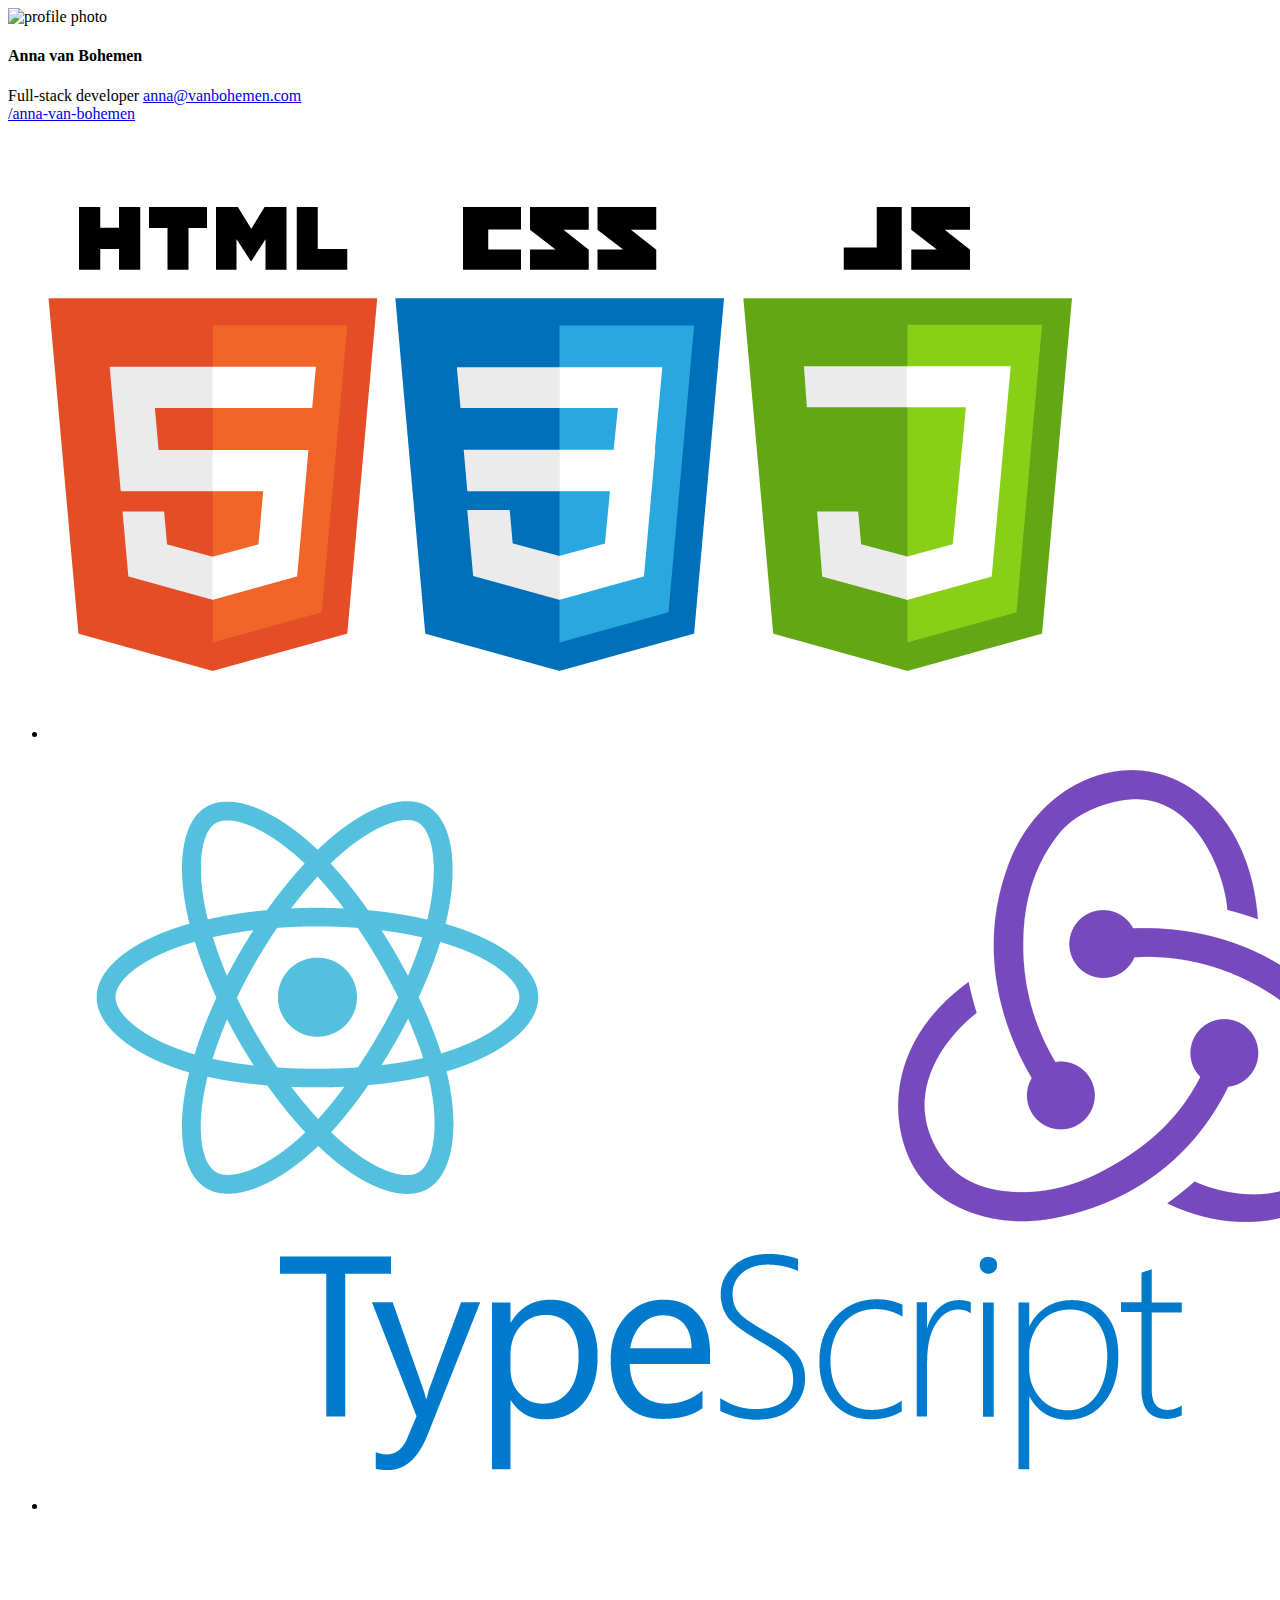
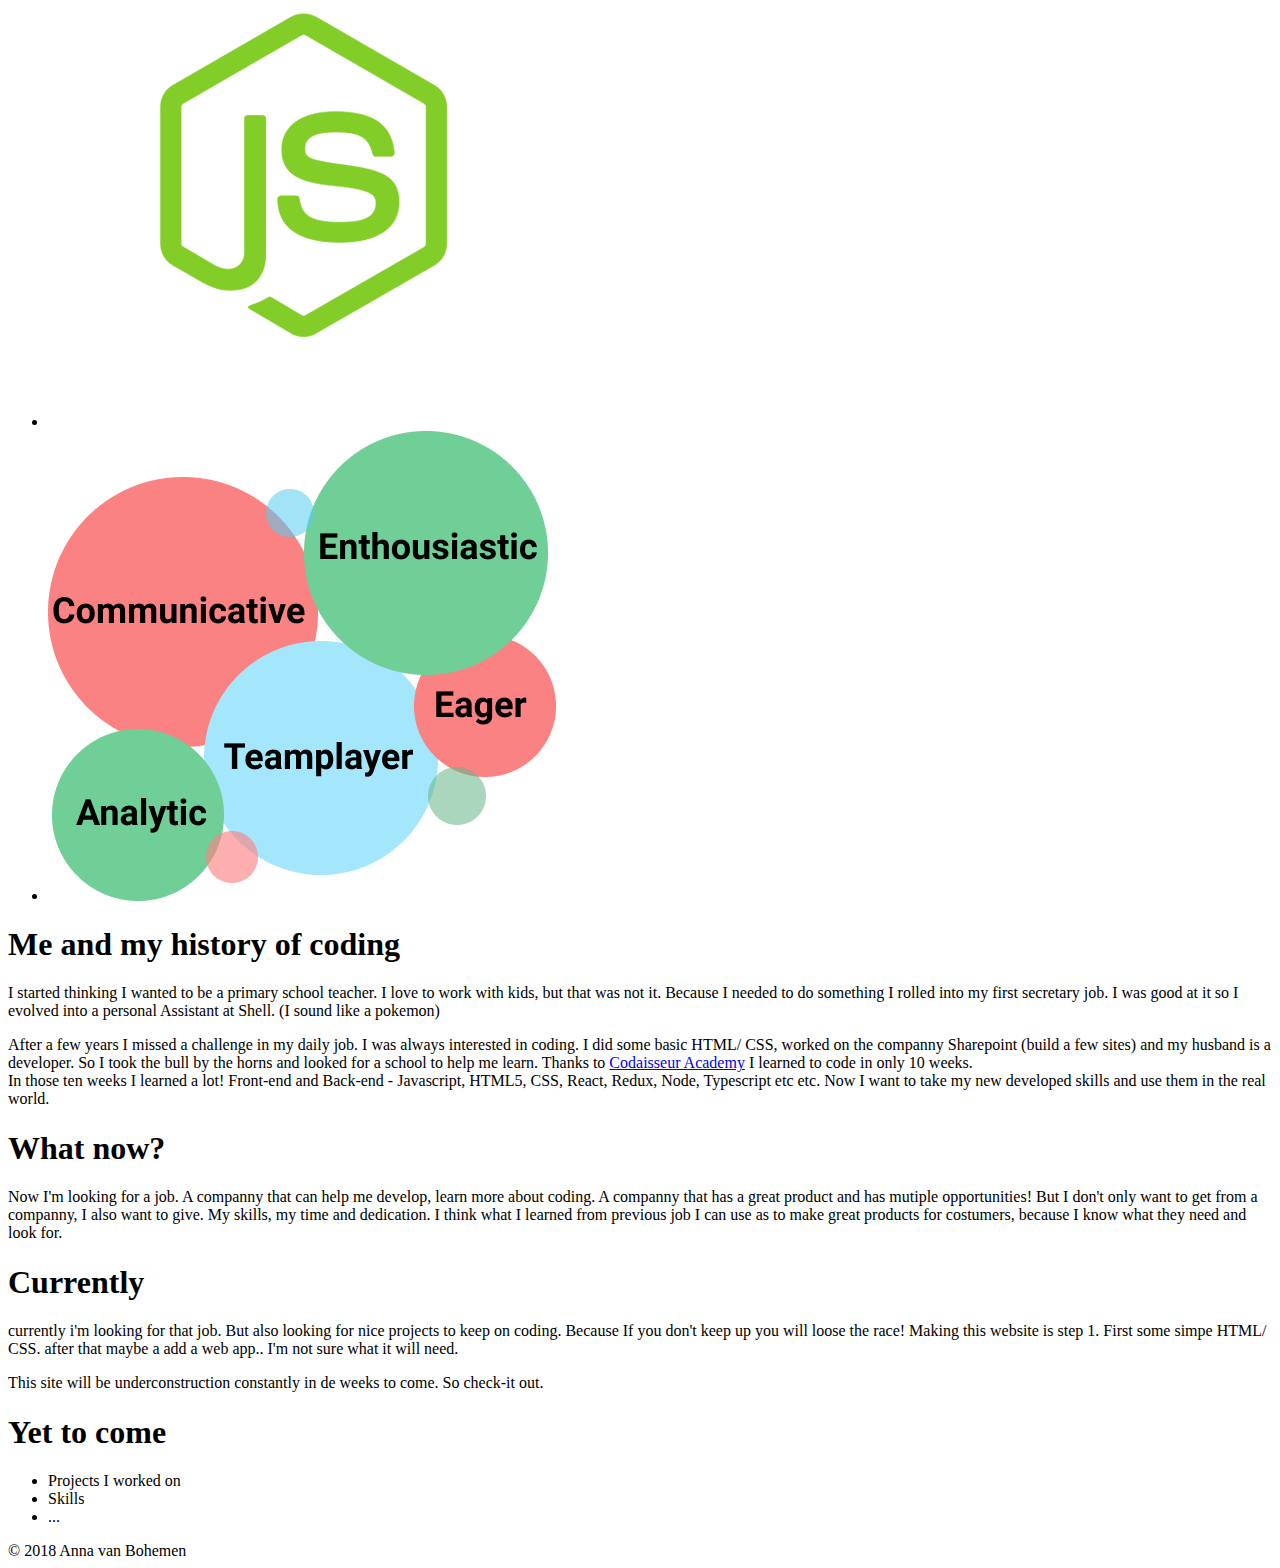
==== index.html @ bb23e373 "css changes" ====
<!DOCTYPE html>
<html>
<head>
        <meta charset="utf-8">
        <meta http-equiv="X-UA-Compatible" content="IE=edge">
        <meta name="viewport" content="width=device-width, initial-scale=1, shrink-to-fit=no">
        <title>Anna van Bohemen</title>
        <link rel="stylesheet" href="https://stackpath.bootstrapcdn.com/bootstrap/4.1.1/css/bootstrap.min.css" integrity="sha384-WskhaSGFgHYWDcbwN70/dfYBj47jz9qbsMId/iRN3ewGhXQFZCSftd1LZCfmhktB" crossorigin="anonymous">
        <link href="https://fonts.googleapis.com/css?family=Source+Sans+Pro" rel="stylesheet">
        <link href="css/index.css" rel="stylesheet">
</head>
<body>
    <body cz-shortcut-listen="true">
        <header class="container">
          <div class="row">
            <div class="col-sm-4">
              <div class="card">
                    <img class="card-img-top img-fluid" src='img/Anna.png' alt='profile photo'/>
                <div class="card-block">
                    <h4 class="card-title">Anna van Bohemen</h4>
                    <p class="card-text">Full-stack developer
                        <a href="mailto:anna@vanbohemen.com">anna@vanbohemen.com</a> </br>
                        <a href="https://www.linkedin.com/in/anna-van-bohemen/">/anna-van-bohemen</a>
                    </p>
                </div>
                <ul class="list-group list-group-flush">
                        <li class="list-group-item"><img class="card-img-top img-fluid" src='img/HTML5_CSS_JavaScript.png' alt='HTML_CSS_Javascript'/></li>
                        <li class="list-group-item"><img class="card-img-top img-fluid" src='img/ReactReduxTypescript.png' alt='ReactReduxTypescript'/></li>
                        <li class="list-group-item"><img class="card-img-top img-fluid" src='img/nodejs.png' alt='nodejs'/></li>
                        <li class="list-group-item"><img class="card-img-top img-fluid" src='img/bubbles.png' alt='skillbubbles'/></li>
                    </ul>
              </div>
            </div>
          

          <div class="col-sm-7 offset-sm-1">
                <h1>Me and my history of coding</h1>
      
                <p>I started thinking I wanted to be a primary school teacher. I love to work with kids, 
                   but that was not it. Because I needed to do something I rolled into my first secretary job.
                   I was good at it so I evolved into a personal Assistant at Shell. (I sound like a pokemon)
                </p>
                <p>
                   After a few years I missed a challenge in my daily job. I was always interested in coding.
                   I did some basic HTML/ CSS, worked on the companny Sharepoint (build a few sites) and my husband is a developer.
                   So I took the bull by the horns and looked for a school to help me learn.
                   Thanks to <a href="https://www.codaisseur.com/">Codaisseur Academy</a> I learned 
                   to code in only 10 weeks. </br>
                   In those ten weeks I learned a lot! Front-end and Back-end - Javascript, HTML5, CSS, React, Redux, Node, Typescript etc etc.
                   Now I want to take my new developed skills and use them in the real world.
                </p>

                <h1>What now?</h1>
      
                <p> Now I'm looking for a job.
                    A companny that can help me develop, learn more about coding. A companny that has a great product and has mutiple opportunities!
                    But I don't only want to get from a companny, I also want to give. My skills, my time and dedication.
                    I think what I learned from previous job I can use as to make great products for costumers, because I know what they need and look for.
                </p>
      
                <h1>Currently</h1>
      
                <p> currently i'm looking for that job. But also looking for nice projects to keep on coding.
                    Because If you don't keep up you will loose the race! Making this website is step 1.
                    First some simpe HTML/ CSS. after that maybe a add a web app.. I'm not sure what it will need.
                </p>
                <p>
                    This site will be underconstruction constantly in de weeks to come. So check-it out.
                </p>

                <h1>Yet to come</h1>

                <p>
                    <ul>
                        <li>Projects I worked on</li>
                        <li>Skills</li>
                        <li>...</li>
                    </ul>
                </p>
              </div>
          </div>
        </header>
          <section>
            © 2018 Anna van Bohemen
          </section>
    </body>
</html>
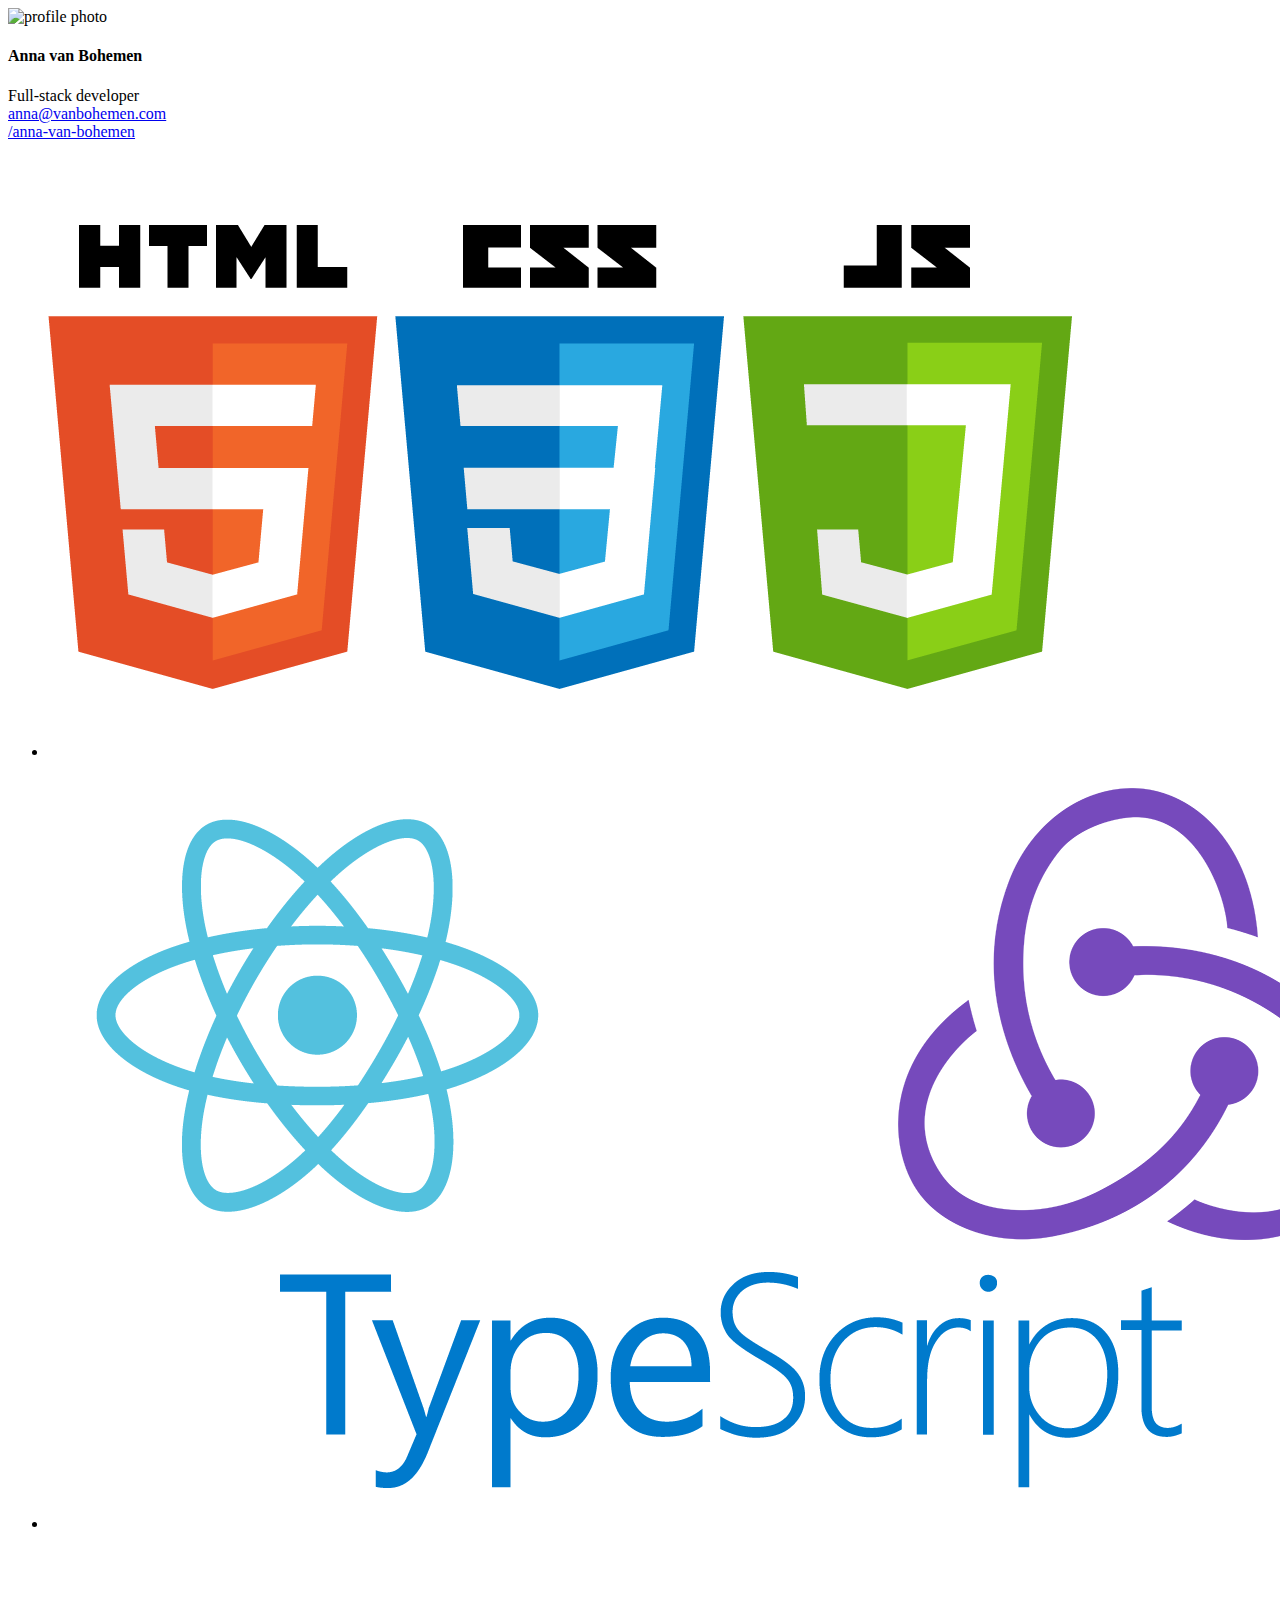
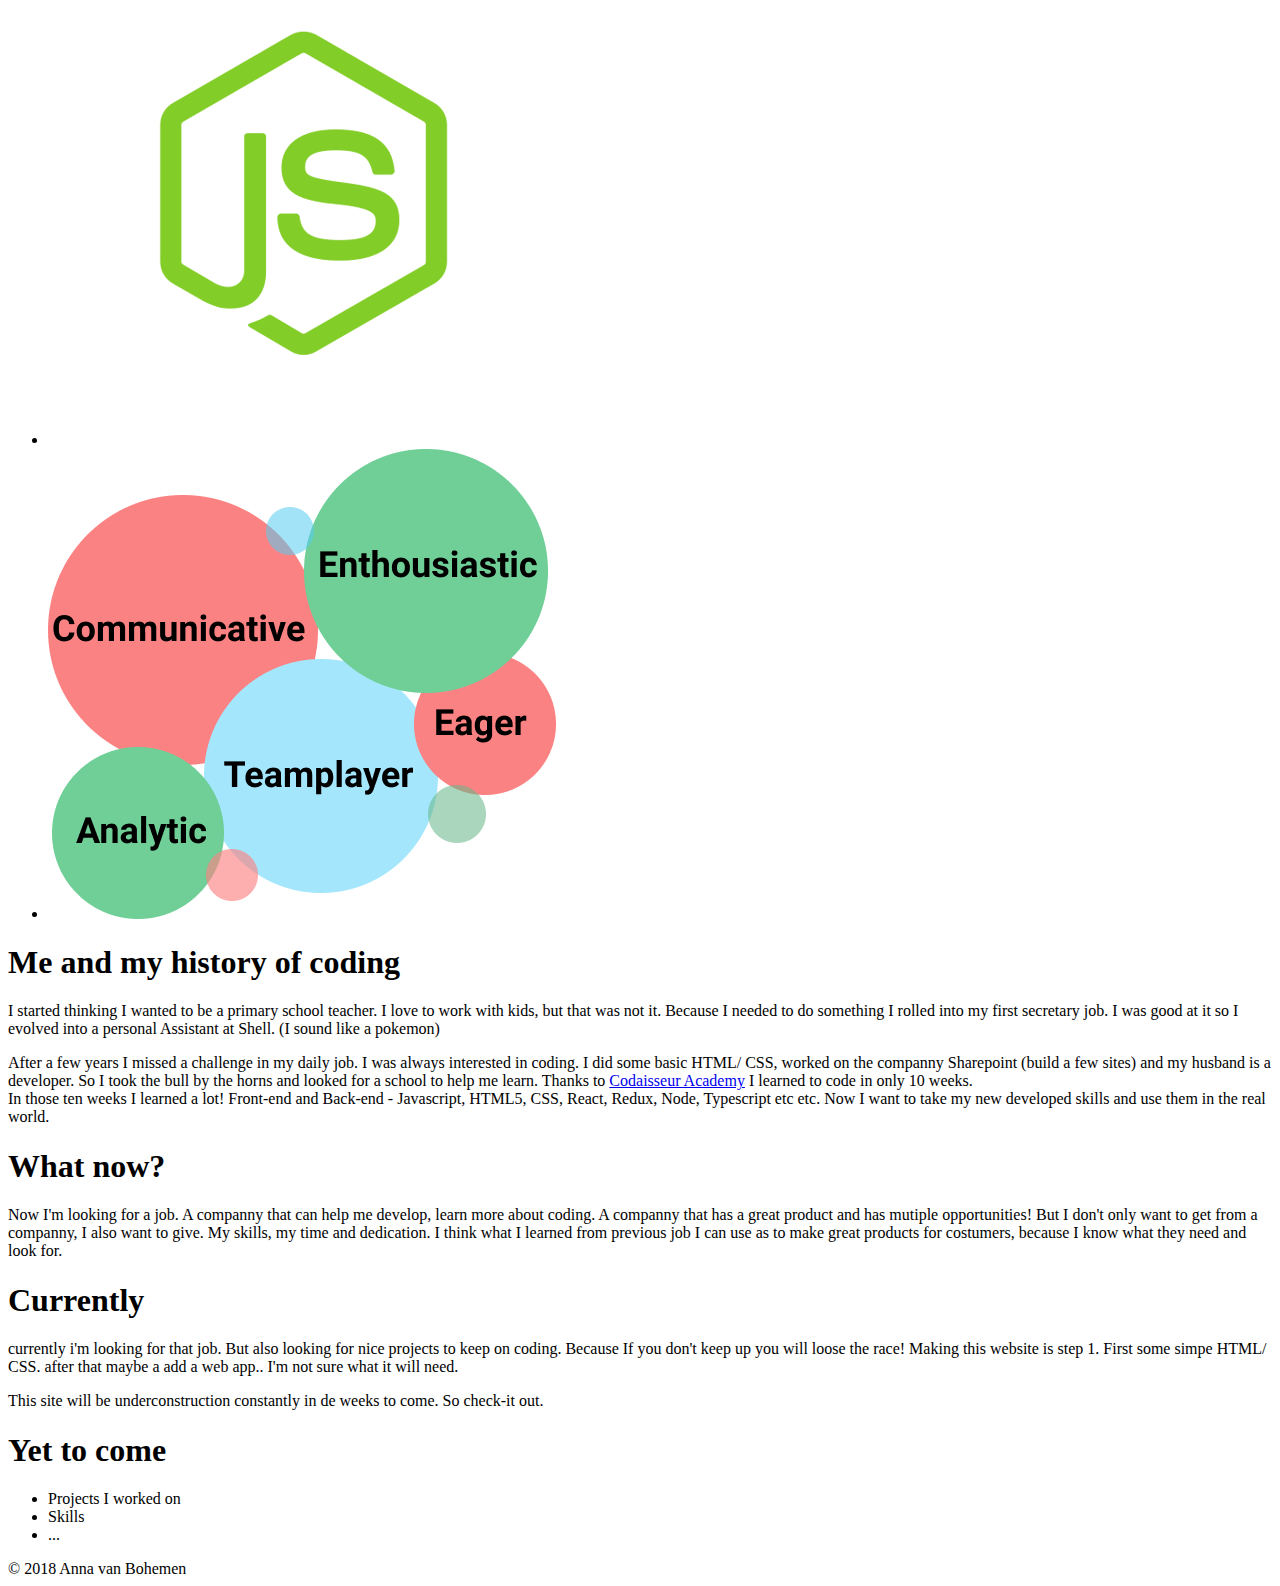
==== commit 41018e0f: "tryout" ====
--- a/index.html
+++ b/index.html
@@ -18,7 +18,7 @@
                     <img class="card-img-top img-fluid" src='img/Anna.png' alt='profile photo'/>
                 <div class="card-block">
                     <h4 class="card-title">Anna van Bohemen</h4>
-                    <p class="card-text">Full-stack developer
+                    <p class="card-text">Full-stack developer </br>
                         <a href="mailto:anna@vanbohemen.com">anna@vanbohemen.com</a> </br>
                         <a href="https://www.linkedin.com/in/anna-van-bohemen/">/anna-van-bohemen</a>
                     </p>
--- a/css/index.css
+++ b/css/index.css
@@ -0,0 +1,20 @@
+/* .container {
+    margin-top: 40px !important;
+}
+
+.card {
+    position: relative;
+    display: block;
+    margin-bottom: .75rem;
+    background-color: #fff;
+    border-radius: .25rem;
+    border: 1px solid rgba(0,0,0,.125);
+}
+
+.card-img-top{
+    width: 50%;
+}
+
+.card-block{
+    padding: 1.25rem !important; 
+} */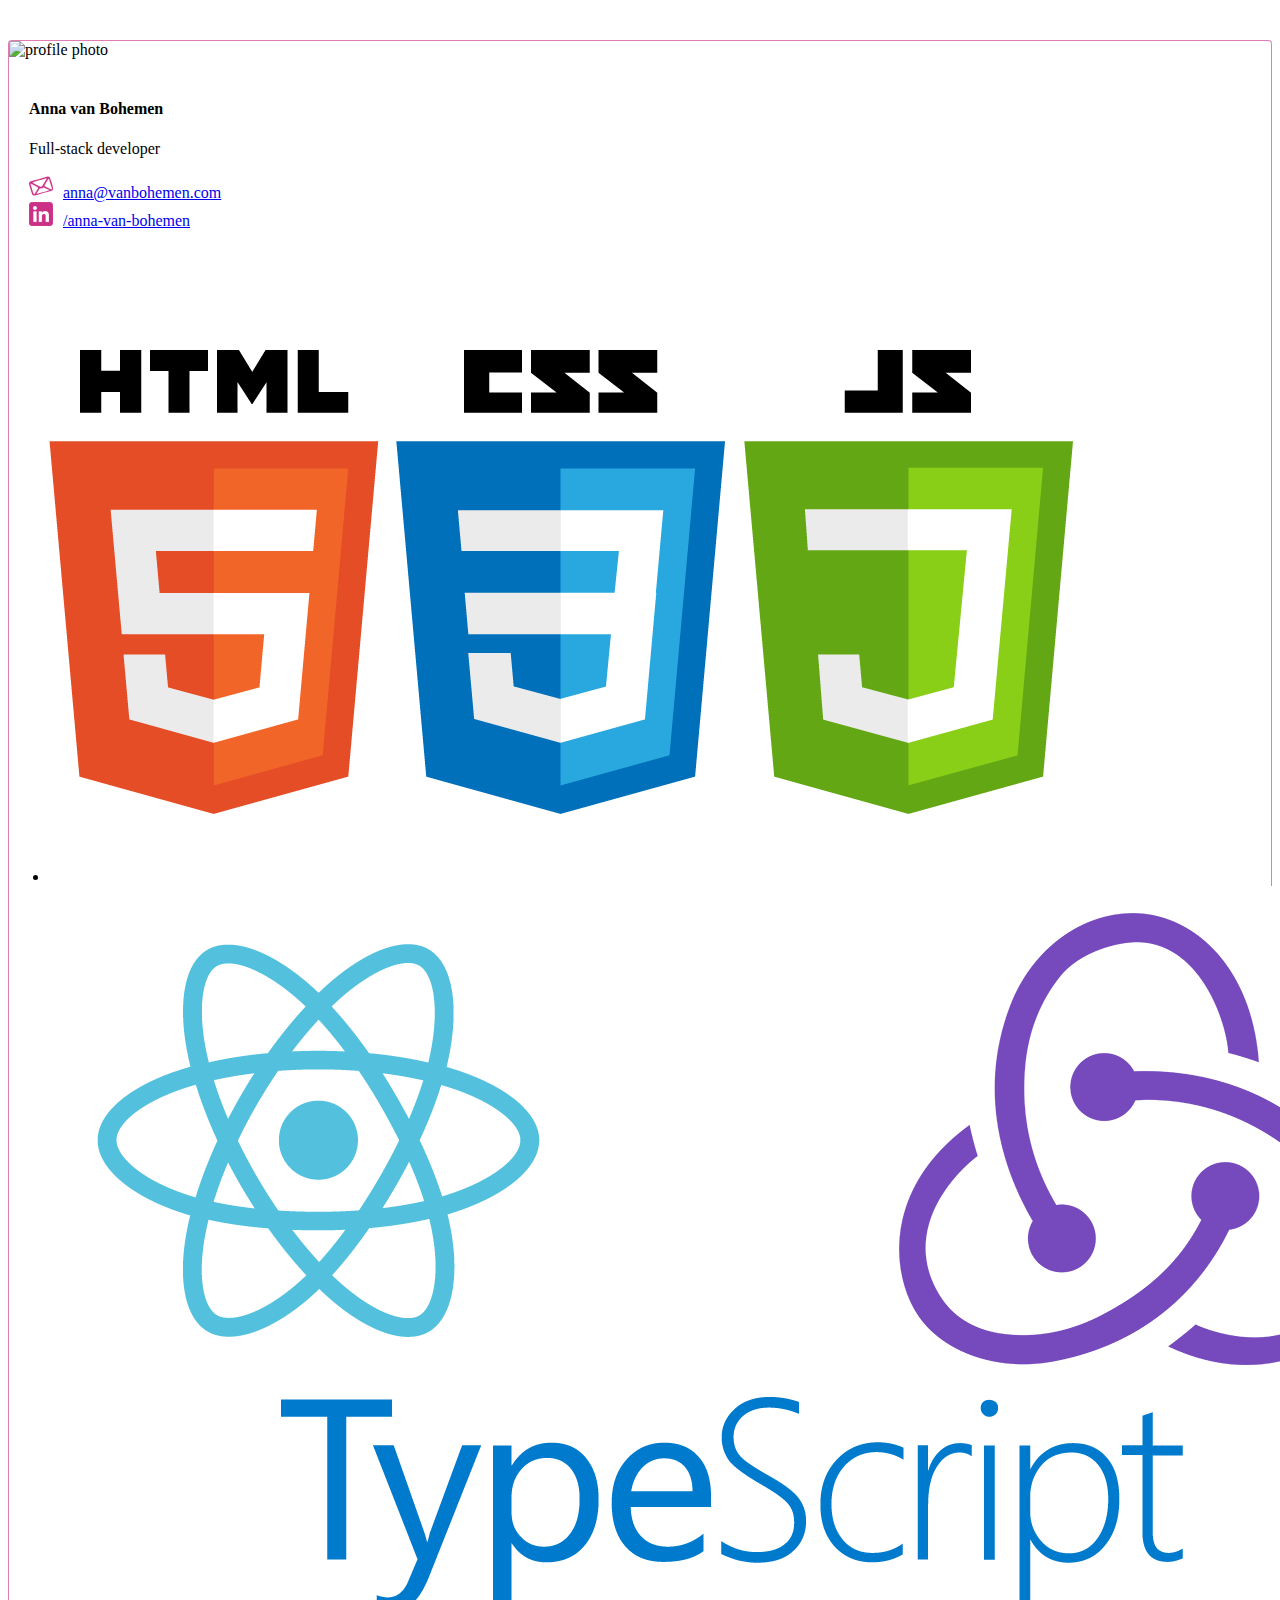
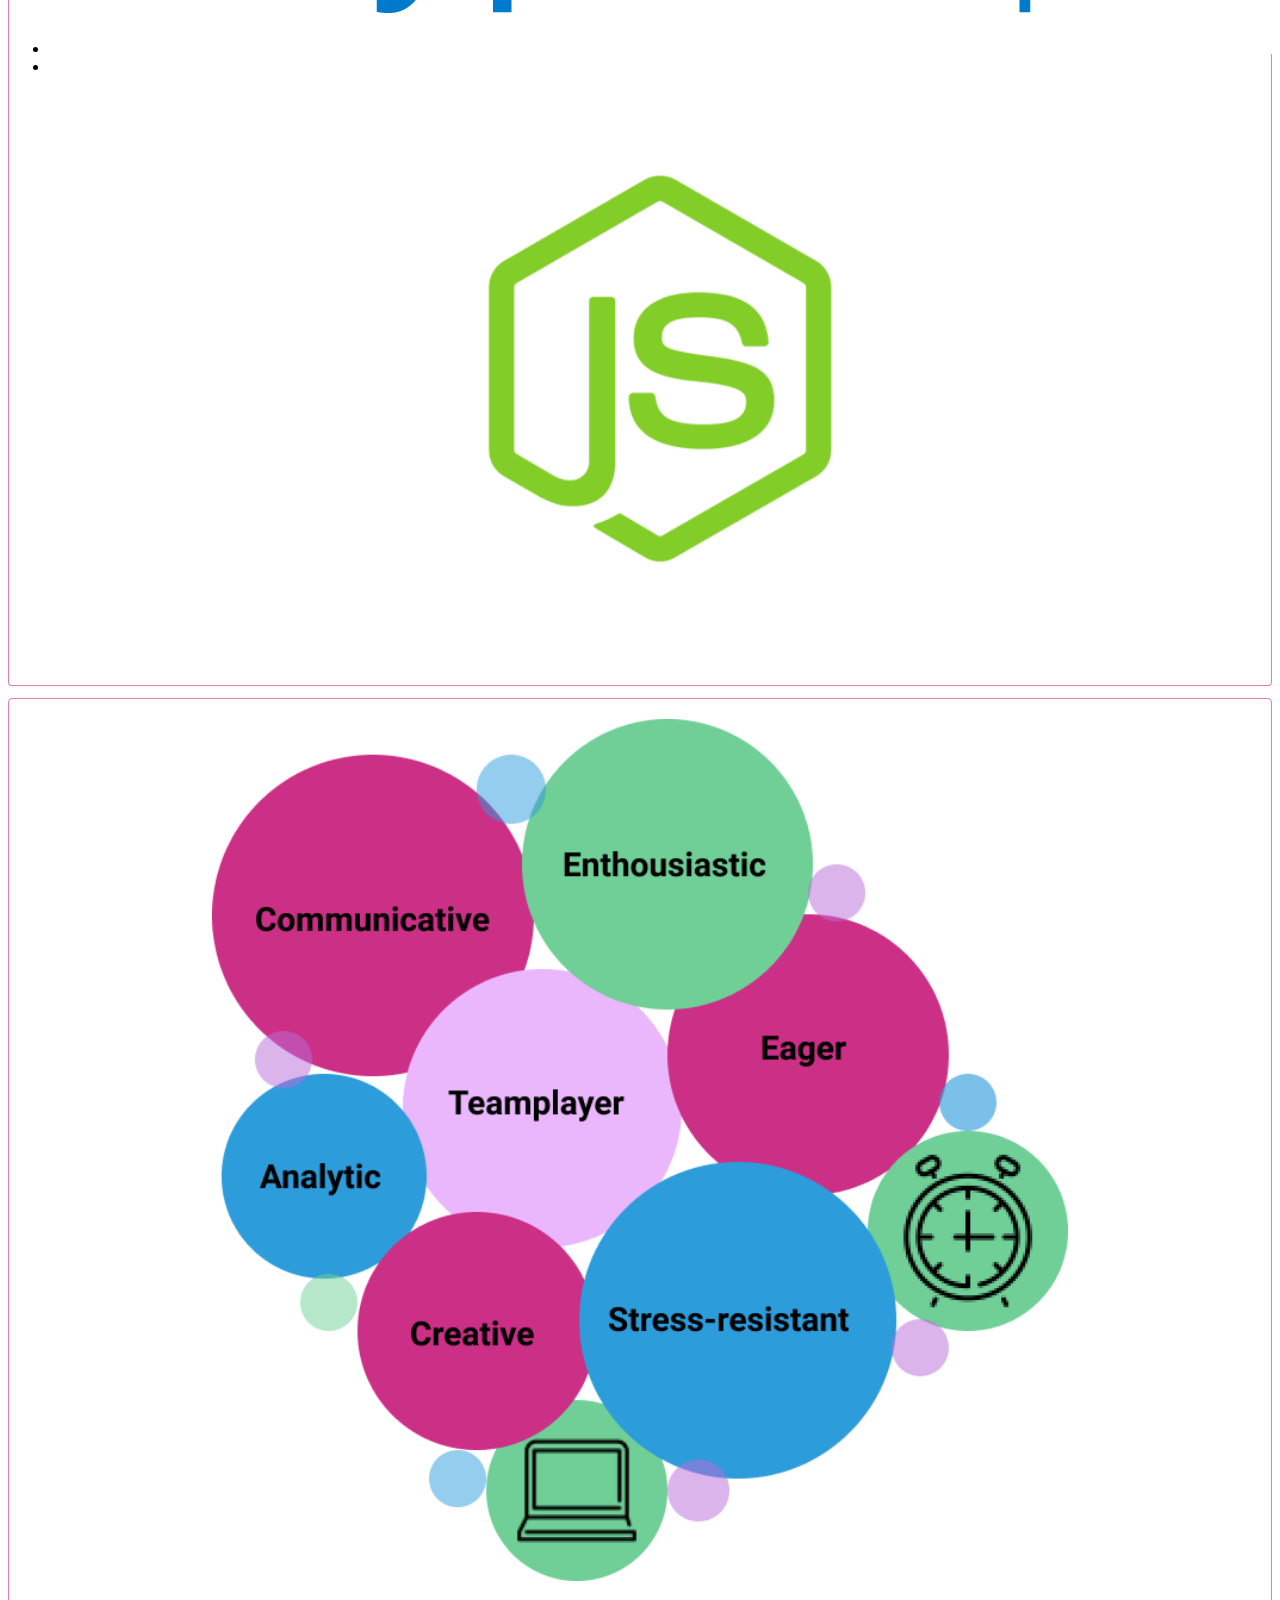
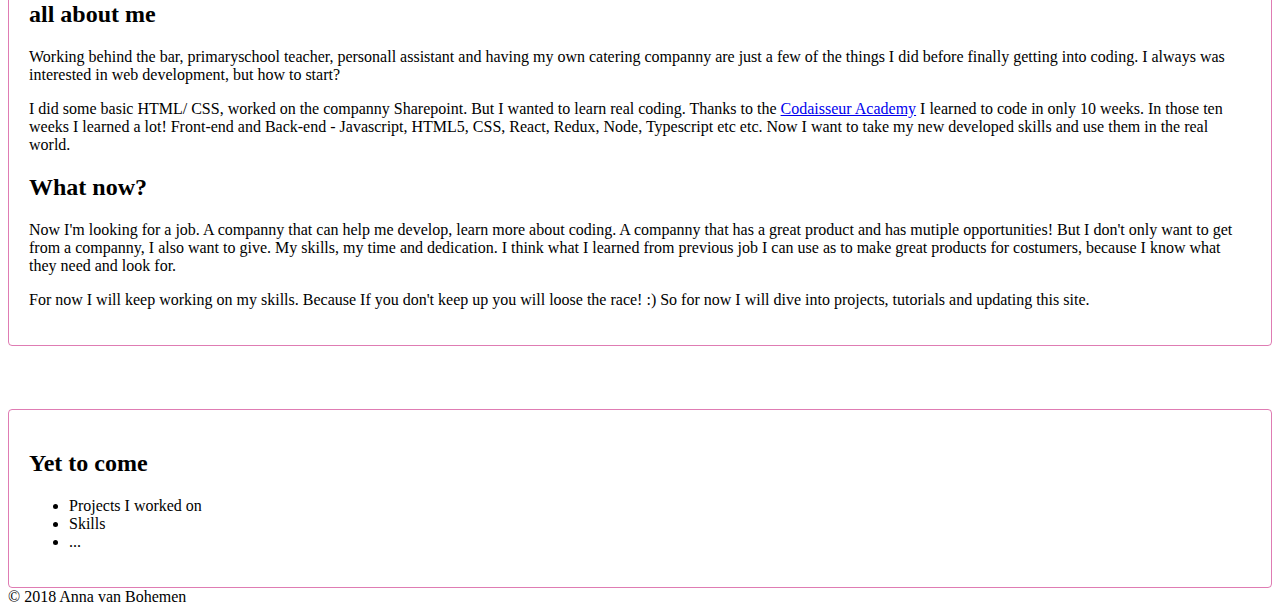
==== commit 6a220fe6: "update" ====
--- a/index.html
+++ b/index.html
@@ -18,66 +18,64 @@
                     <img class="card-img-top img-fluid" src='img/Anna.png' alt='profile photo'/>
                 <div class="card-block">
                     <h4 class="card-title">Anna van Bohemen</h4>
-                    <p class="card-text">Full-stack developer </br>
-                        <a href="mailto:anna@vanbohemen.com">anna@vanbohemen.com</a> </br>
-                        <a href="https://www.linkedin.com/in/anna-van-bohemen/">/anna-van-bohemen</a>
+                    <p class="card-text">Full-stack developer </p>
+                    <p>
+                        <a href="mailto:anna@vanbohemen.com"><img src='img/email.ico' alt="email-icon">anna@vanbohemen.com</a> </br>
+                        <a href="https://www.linkedin.com/in/anna-van-bohemen/"><img src='img/linkedin.ico' alt="linkedin-icon">/anna-van-bohemen</a>
                     </p>
                 </div>
                 <ul class="list-group list-group-flush">
                         <li class="list-group-item"><img class="card-img-top img-fluid" src='img/HTML5_CSS_JavaScript.png' alt='HTML_CSS_Javascript'/></li>
                         <li class="list-group-item"><img class="card-img-top img-fluid" src='img/ReactReduxTypescript.png' alt='ReactReduxTypescript'/></li>
-                        <li class="list-group-item"><img class="card-img-top img-fluid" src='img/nodejs.png' alt='nodejs'/></li>
-                        <li class="list-group-item"><img class="card-img-top img-fluid" src='img/bubbles.png' alt='skillbubbles'/></li>
+                        <li class="list-group-item"><img class="card-img-top img-dif" src='img/nodejs.png' alt='nodejs'/></li>
                     </ul>
               </div>
             </div>
           
 
           <div class="col-sm-7 offset-sm-1">
-                <h1>Me and my history of coding</h1>
-      
-                <p>I started thinking I wanted to be a primary school teacher. I love to work with kids, 
-                   but that was not it. Because I needed to do something I rolled into my first secretary job.
-                   I was good at it so I evolved into a personal Assistant at Shell. (I sound like a pokemon)
+             <div class="card-story">
+                     
+                <img class="bubble" src='img/bubbleSkills.png' alt='skillbubbles'/>
+
+                <h2>all about me</h1>
+                <p>Working behind the bar, primaryschool teacher, personall assistant and having my own  catering companny are just
+                    a few of the things I did before finally getting into coding. I always was interested in web development, but how to start?
                 </p>
                 <p>
-                   After a few years I missed a challenge in my daily job. I was always interested in coding.
-                   I did some basic HTML/ CSS, worked on the companny Sharepoint (build a few sites) and my husband is a developer.
-                   So I took the bull by the horns and looked for a school to help me learn.
-                   Thanks to <a href="https://www.codaisseur.com/">Codaisseur Academy</a> I learned 
-                   to code in only 10 weeks. </br>
+                   I did some basic HTML/ CSS, worked on the companny Sharepoint. But I wanted to learn real coding.
+                   Thanks to the <a href="https://www.codaisseur.com/">Codaisseur Academy</a> I learned 
+                   to code in only 10 weeks.
                    In those ten weeks I learned a lot! Front-end and Back-end - Javascript, HTML5, CSS, React, Redux, Node, Typescript etc etc.
                    Now I want to take my new developed skills and use them in the real world.
                 </p>
 
-                <h1>What now?</h1>
+                <h2>What now?</h1>
       
                 <p> Now I'm looking for a job.
                     A companny that can help me develop, learn more about coding. A companny that has a great product and has mutiple opportunities!
                     But I don't only want to get from a companny, I also want to give. My skills, my time and dedication.
                     I think what I learned from previous job I can use as to make great products for costumers, because I know what they need and look for.
                 </p>
-      
-                <h1>Currently</h1>
-      
-                <p> currently i'm looking for that job. But also looking for nice projects to keep on coding.
-                    Because If you don't keep up you will loose the race! Making this website is step 1.
-                    First some simpe HTML/ CSS. after that maybe a add a web app.. I'm not sure what it will need.
+                <p> For now I will keep working on my skills. Because If you don't keep up you will loose the race! :)
+                    So for now I will dive into projects, tutorials and updating this site. 
                 </p>
-                <p>
-                    This site will be underconstruction constantly in de weeks to come. So check-it out.
-                </p>
+            </div>  
+           </div>
+          </div>
+          <div class="row2">
+              <div class="card2">
+                    <h2>Yet to come</h1>
 
-                <h1>Yet to come</h1>
-
-                <p>
-                    <ul>
-                        <li>Projects I worked on</li>
-                        <li>Skills</li>
-                        <li>...</li>
-                    </ul>
-                </p>
+                        <p>
+                            <ul>
+                                <li>Projects I worked on</li>
+                                <li>Skills</li>
+                                <li>...</li>
+                            </ul>
+                        </p>
               </div>
+                
           </div>
         </header>
           <section>
--- a/css/index.css
+++ b/css/index.css
@@ -1,4 +1,4 @@
-/* .container {
+.container {
     margin-top: 40px !important;
 }
 
@@ -8,13 +8,43 @@
     margin-bottom: .75rem;
     background-color: #fff;
     border-radius: .25rem;
-    border: 1px solid rgba(0,0,0,.125);
+    border: 1px solid rgba(204, 48, 134, 0.63);
+    word-wrap: normal;
 }
 
-.card-img-top{
-    width: 50%;
+.card-story{
+    border-radius: .25rem;
+    border: 1px solid rgba(204, 48, 134, 0.63);
+    padding: 20px;
+}
+
+.row2{
+    margin-top: 5%;
+}
+.card2{
+    border-radius: .25rem;
+    border: 1px solid rgba(204, 48, 134, 0.63);
+    padding: 20px;
 }
 
 .card-block{
     padding: 1.25rem !important; 
-} */+}
+
+.card-block img{
+    padding-right: 10px;
+}
+
+.bubble{
+    display: block;
+    margin-left: auto;
+    margin-right: auto;
+    width: 70%;
+}
+
+.img-dif{
+    width: 50%;
+    display: block;
+    margin-left: auto;
+    margin-right: auto;
+}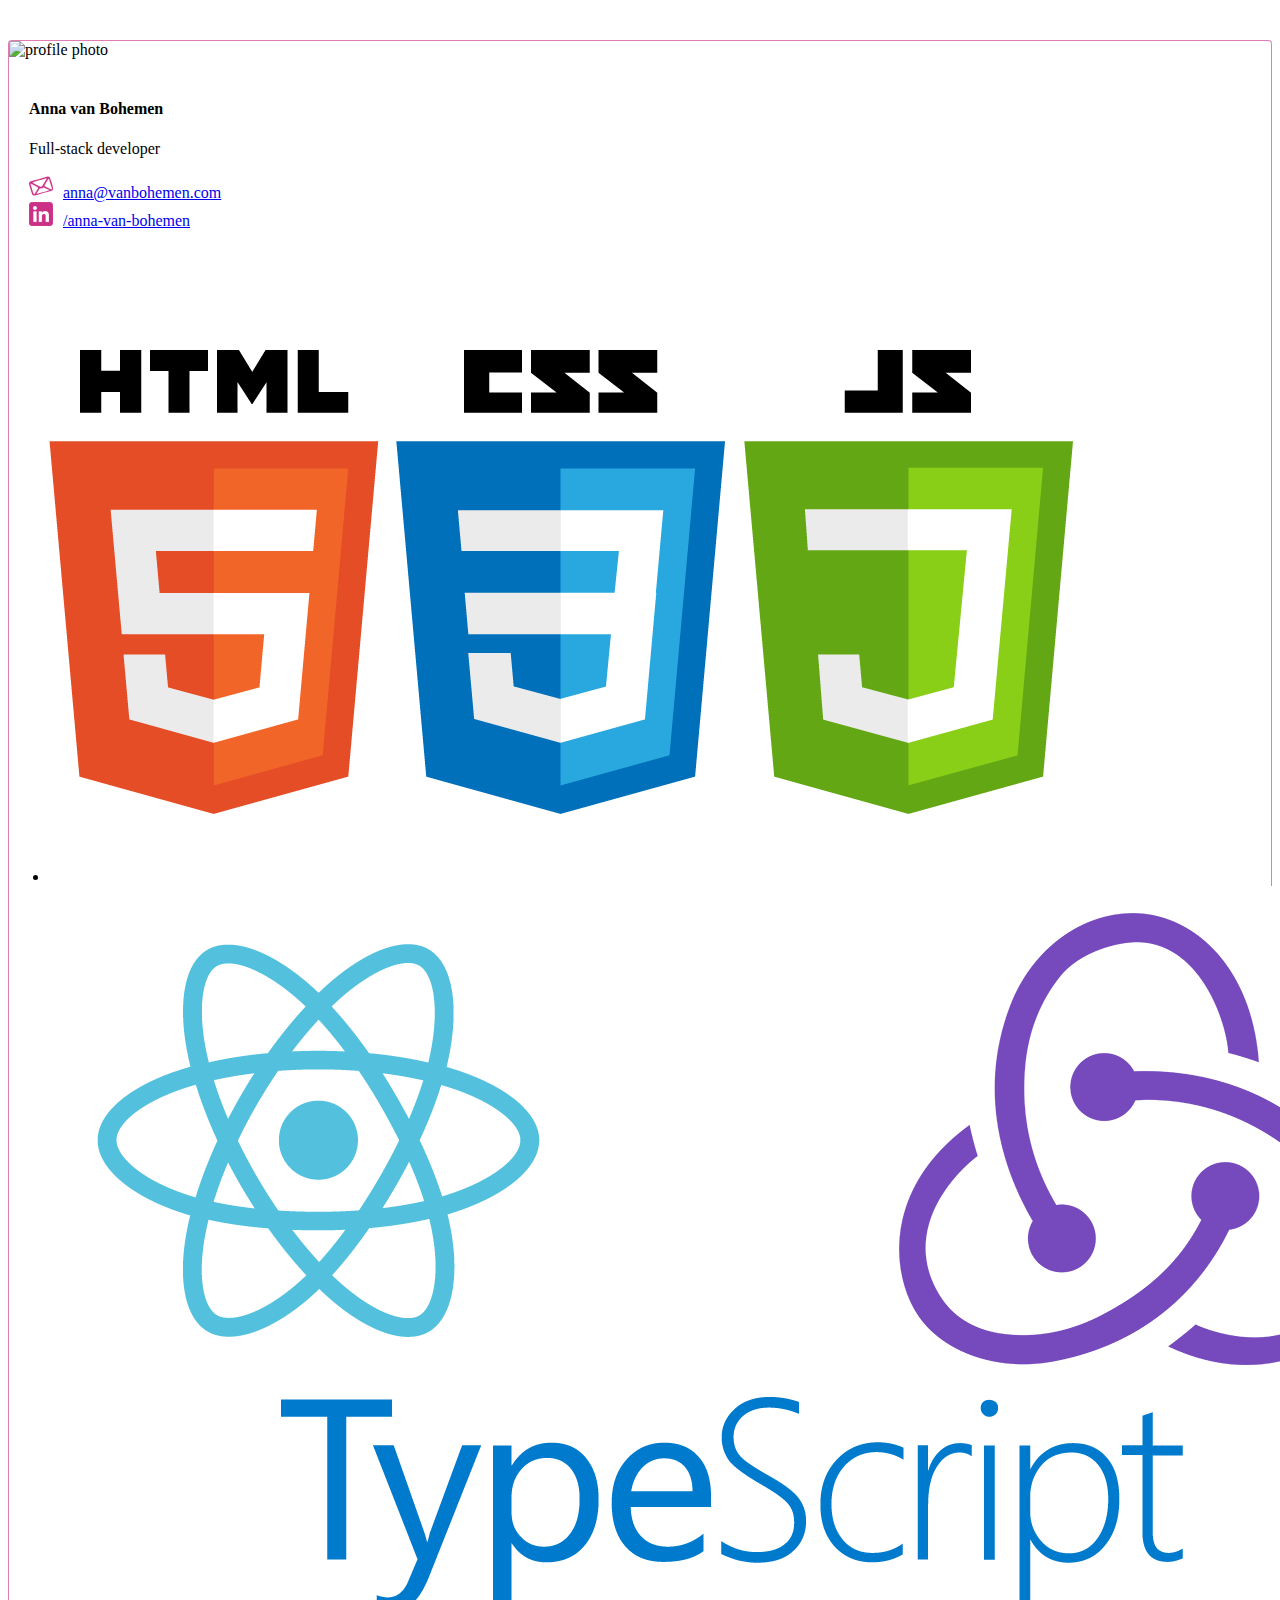
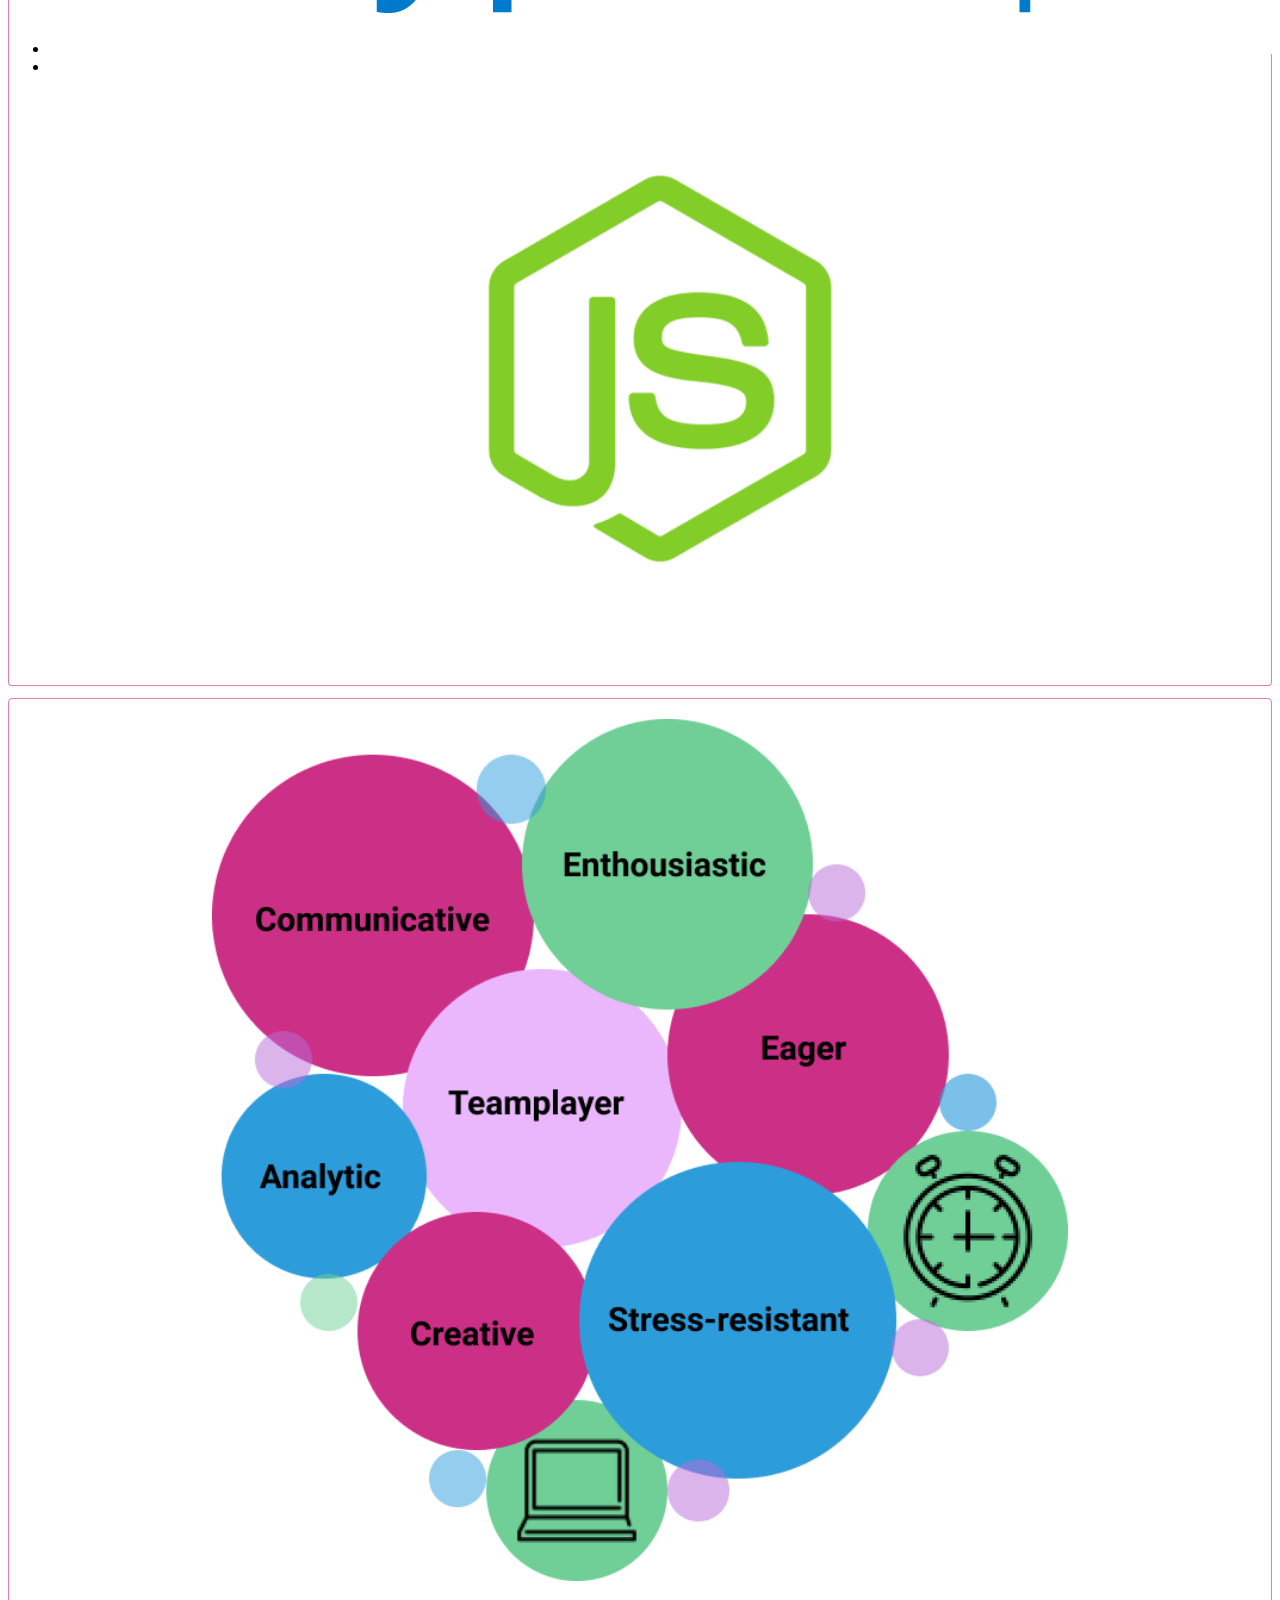
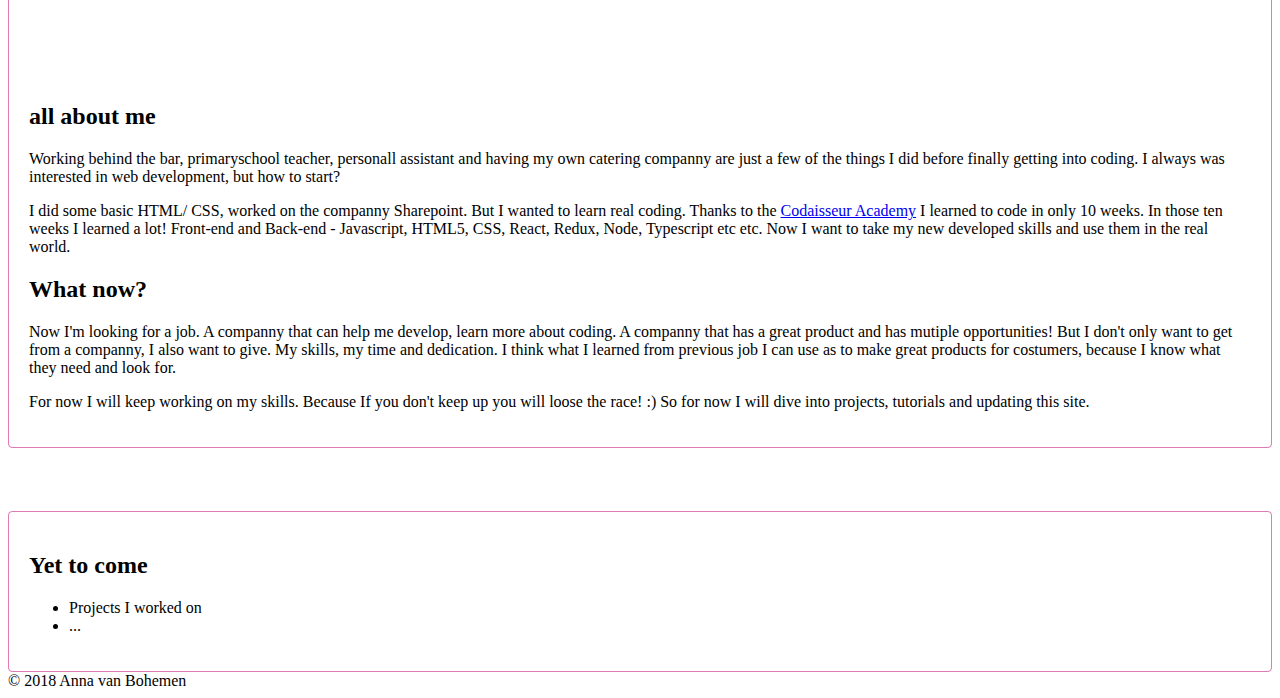
==== commit c2e02702: "Update index.html" ====
--- a/index.html
+++ b/index.html
@@ -70,7 +70,6 @@
                         <p>
                             <ul>
                                 <li>Projects I worked on</li>
-                                <li>Skills</li>
                                 <li>...</li>
                             </ul>
                         </p>
--- a/css/index.css
+++ b/css/index.css
@@ -37,8 +37,7 @@
 
 .bubble{
     display: block;
-    margin-left: auto;
-    margin-right: auto;
+    margin: 0 auto 10% auto;
     width: 70%;
 }
 
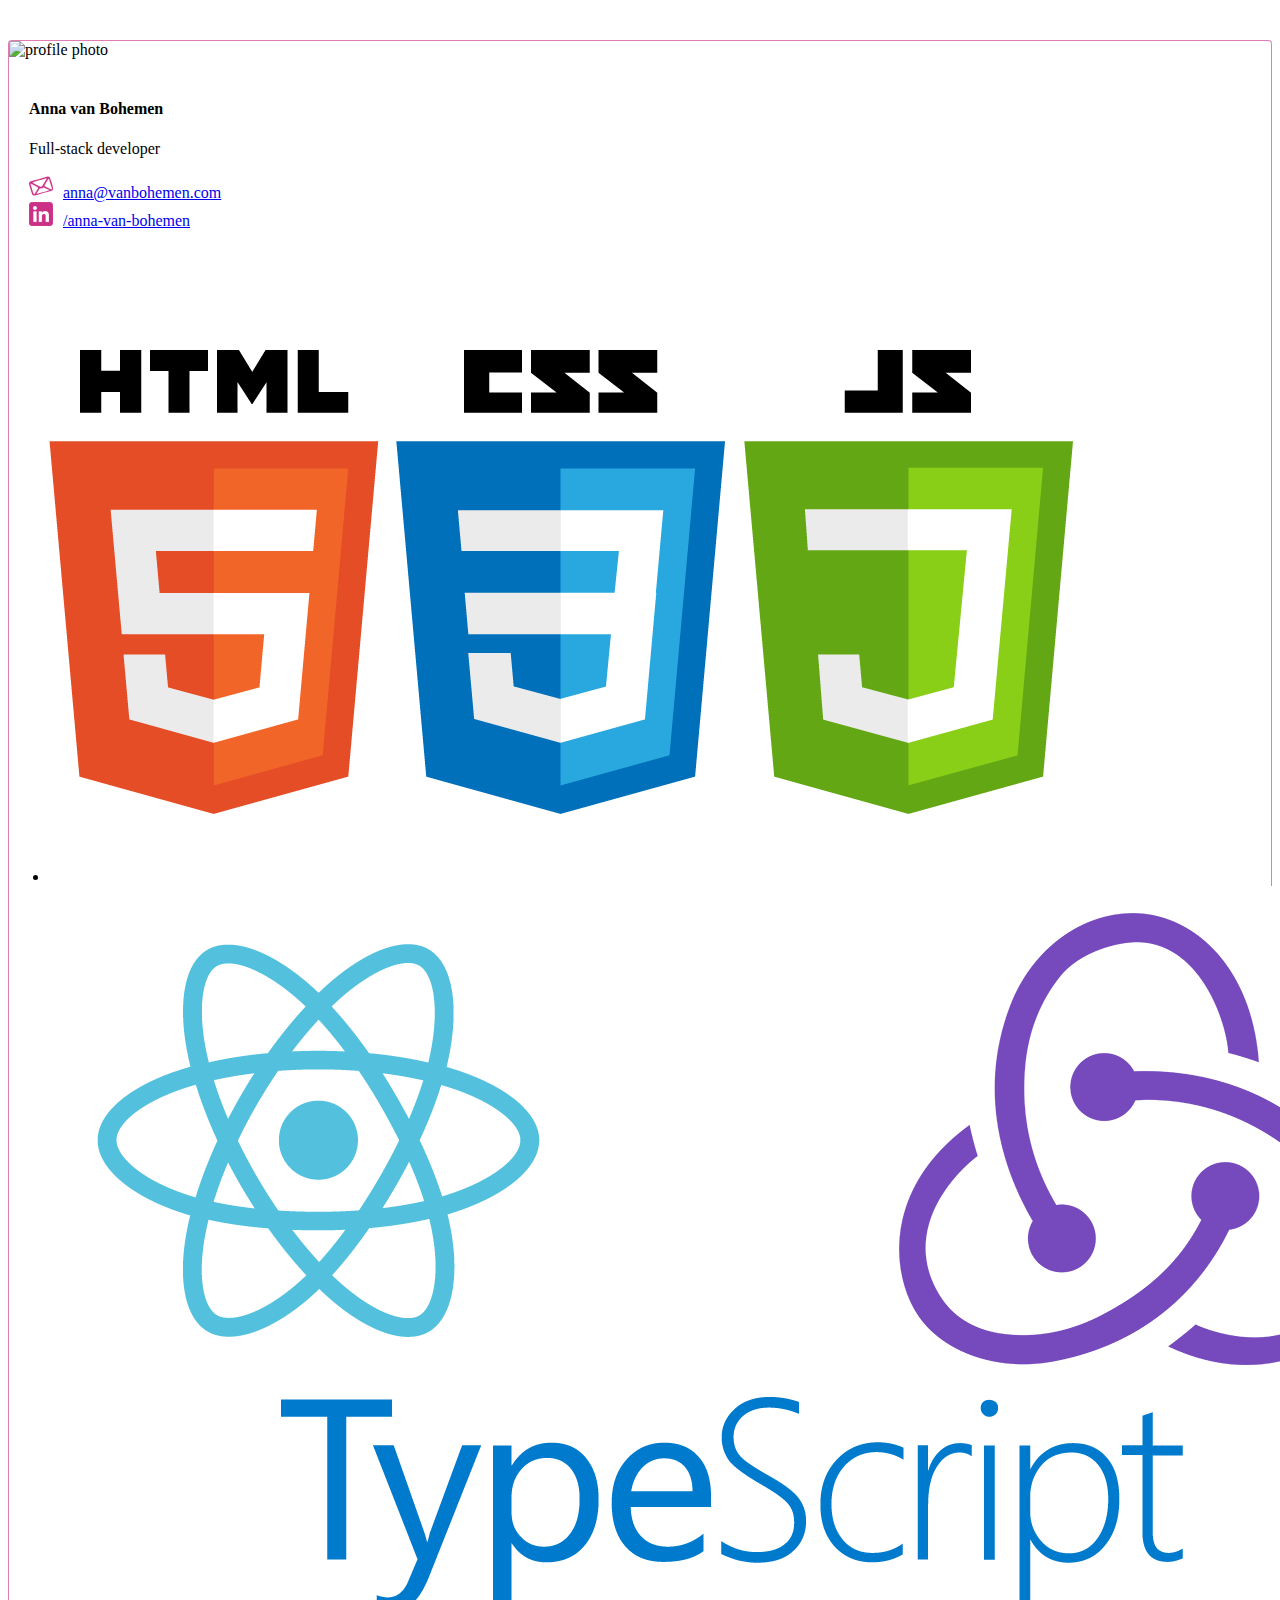
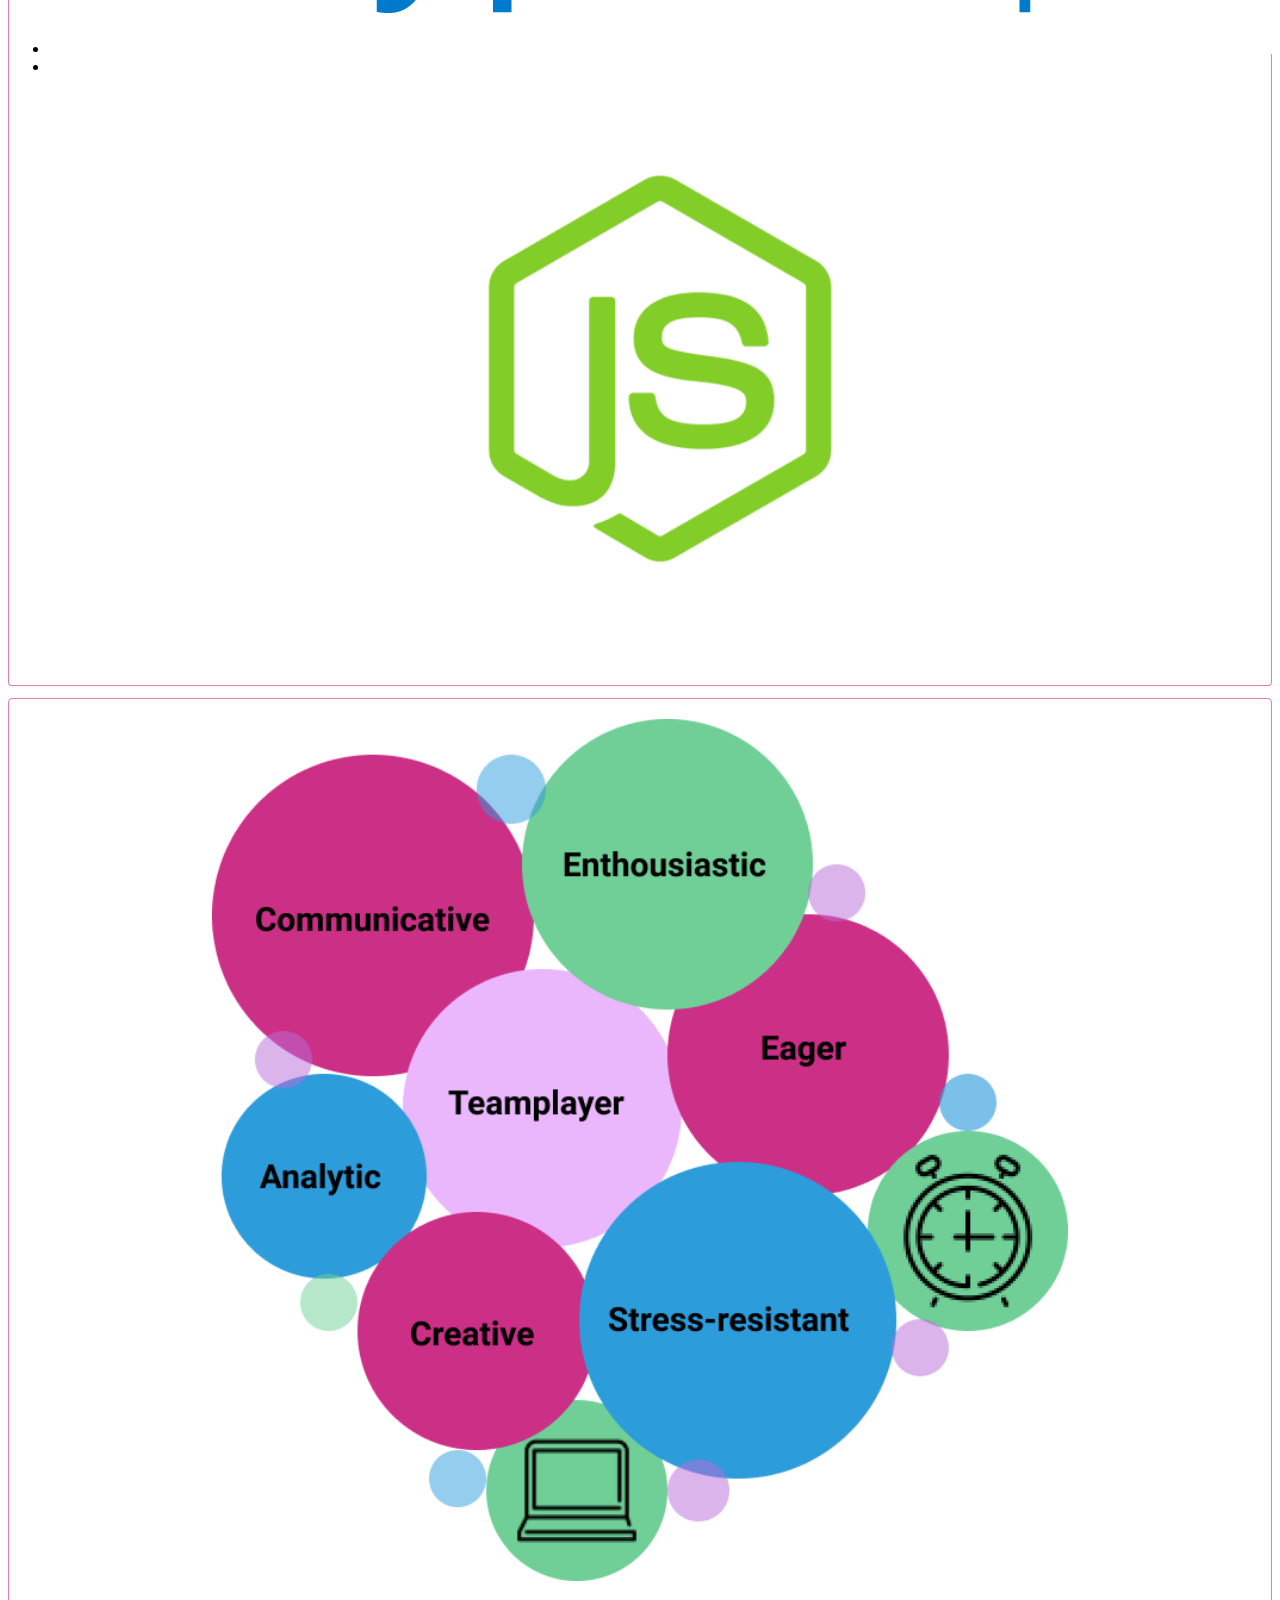
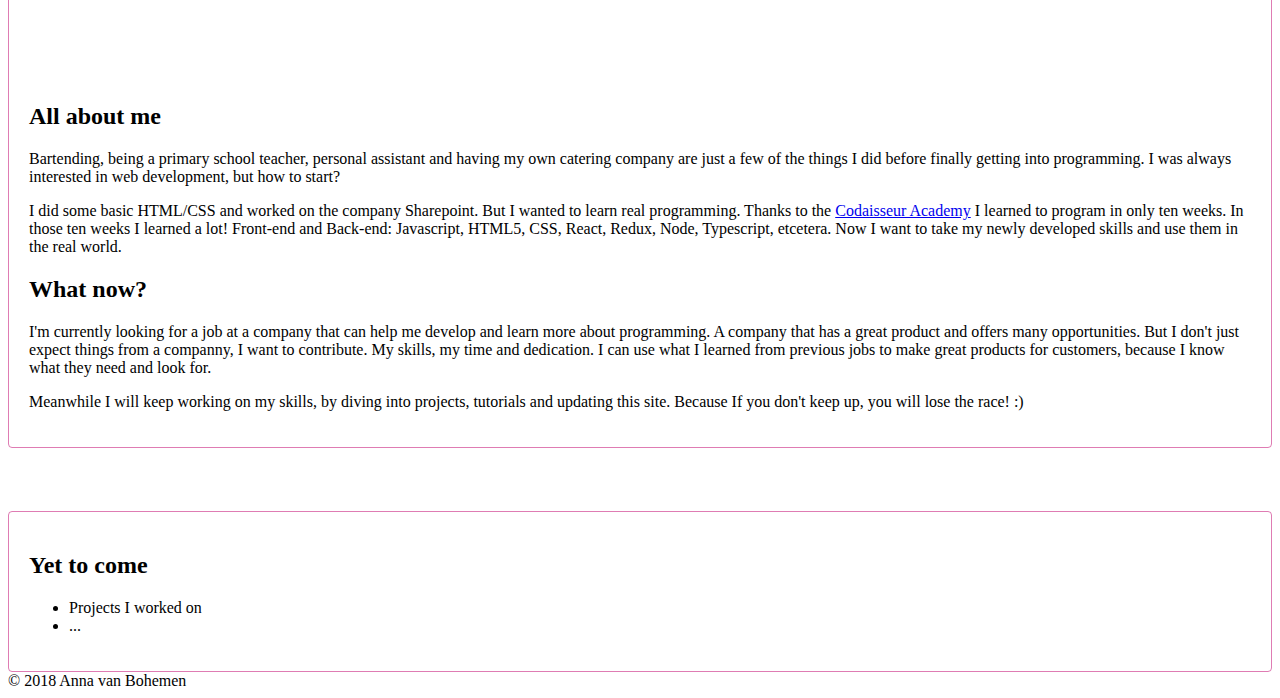
==== commit 5c190da6: "Some copy-editing and formatting." ====
--- a/index.html
+++ b/index.html
@@ -1,84 +1,100 @@
 <!DOCTYPE html>
 <html>
-<head>
-        <meta charset="utf-8">
-        <meta http-equiv="X-UA-Compatible" content="IE=edge">
-        <meta name="viewport" content="width=device-width, initial-scale=1, shrink-to-fit=no">
-        <title>Anna van Bohemen</title>
-        <link rel="stylesheet" href="https://stackpath.bootstrapcdn.com/bootstrap/4.1.1/css/bootstrap.min.css" integrity="sha384-WskhaSGFgHYWDcbwN70/dfYBj47jz9qbsMId/iRN3ewGhXQFZCSftd1LZCfmhktB" crossorigin="anonymous">
-        <link href="https://fonts.googleapis.com/css?family=Source+Sans+Pro" rel="stylesheet">
-        <link href="css/index.css" rel="stylesheet">
-</head>
-<body>
+  <head>
+    <meta charset="utf-8">
+    <meta http-equiv="X-UA-Compatible" content="IE=edge">
+    <meta name="viewport" content="width=device-width, initial-scale=1, shrink-to-fit=no">
+    <title>Anna van Bohemen</title>
+    <link rel="stylesheet" href="https://stackpath.bootstrapcdn.com/bootstrap/4.1.1/css/bootstrap.min.css" integrity="sha384-WskhaSGFgHYWDcbwN70/dfYBj47jz9qbsMId/iRN3ewGhXQFZCSftd1LZCfmhktB" crossorigin="anonymous">
+    <link href="https://fonts.googleapis.com/css?family=Source+Sans+Pro" rel="stylesheet">
+    <link href="css/index.css" rel="stylesheet">
+  </head>
+  <body>
     <body cz-shortcut-listen="true">
-        <header class="container">
-          <div class="row">
-            <div class="col-sm-4">
-              <div class="card">
-                    <img class="card-img-top img-fluid" src='img/Anna.png' alt='profile photo'/>
-                <div class="card-block">
-                    <h4 class="card-title">Anna van Bohemen</h4>
-                    <p class="card-text">Full-stack developer </p>
-                    <p>
-                        <a href="mailto:anna@vanbohemen.com"><img src='img/email.ico' alt="email-icon">anna@vanbohemen.com</a> </br>
-                        <a href="https://www.linkedin.com/in/anna-van-bohemen/"><img src='img/linkedin.ico' alt="linkedin-icon">/anna-van-bohemen</a>
-                    </p>
-                </div>
-                <ul class="list-group list-group-flush">
-                        <li class="list-group-item"><img class="card-img-top img-fluid" src='img/HTML5_CSS_JavaScript.png' alt='HTML_CSS_Javascript'/></li>
-                        <li class="list-group-item"><img class="card-img-top img-fluid" src='img/ReactReduxTypescript.png' alt='ReactReduxTypescript'/></li>
-                        <li class="list-group-item"><img class="card-img-top img-dif" src='img/nodejs.png' alt='nodejs'/></li>
-                    </ul>
+      <header class="container">
+        <div class="row">
+          <div class="col-sm-4">
+            <div class="card">
+              <img class="card-img-top img-fluid" src='img/Anna.png' alt='profile photo'/>
+              <div class="card-block">
+                <h4 class="card-title">Anna van Bohemen</h4>
+                <p class="card-text">Full-stack developer </p>
+                <p>
+                <a href="mailto:anna@vanbohemen.com"><img src='img/email.ico' alt="email-icon">anna@vanbohemen.com</a> </br>
+                <a href="https://www.linkedin.com/in/anna-van-bohemen/"><img src='img/linkedin.ico' alt="linkedin-icon">/anna-van-bohemen</a>
+                </p>
               </div>
+              <ul class="list-group list-group-flush">
+                <li class="list-group-item">
+                  <img class="card-img-top img-fluid" src='img/HTML5_CSS_JavaScript.png' alt='HTML_CSS_Javascript'/>
+                </li>
+                <li class="list-group-item">
+                  <img class="card-img-top img-fluid" src='img/ReactReduxTypescript.png' alt='ReactReduxTypescript'/>
+                </li>
+                <li class="list-group-item">
+                  <img class="card-img-top img-dif" src='img/nodejs.png' alt='nodejs'/>
+                </li>
+              </ul>
             </div>
-          
+          </div>
 
           <div class="col-sm-7 offset-sm-1">
-             <div class="card-story">
-                     
-                <img class="bubble" src='img/bubbleSkills.png' alt='skillbubbles'/>
+            <div class="card-story">
 
-                <h2>all about me</h1>
-                <p>Working behind the bar, primaryschool teacher, personall assistant and having my own  catering companny are just
-                    a few of the things I did before finally getting into coding. I always was interested in web development, but how to start?
-                </p>
-                <p>
-                   I did some basic HTML/ CSS, worked on the companny Sharepoint. But I wanted to learn real coding.
-                   Thanks to the <a href="https://www.codaisseur.com/">Codaisseur Academy</a> I learned 
-                   to code in only 10 weeks.
-                   In those ten weeks I learned a lot! Front-end and Back-end - Javascript, HTML5, CSS, React, Redux, Node, Typescript etc etc.
-                   Now I want to take my new developed skills and use them in the real world.
-                </p>
+              <img class="bubble" src='img/bubbleSkills.png' alt='skillbubbles'/>
 
-                <h2>What now?</h1>
-      
-                <p> Now I'm looking for a job.
-                    A companny that can help me develop, learn more about coding. A companny that has a great product and has mutiple opportunities!
-                    But I don't only want to get from a companny, I also want to give. My skills, my time and dedication.
-                    I think what I learned from previous job I can use as to make great products for costumers, because I know what they need and look for.
-                </p>
-                <p> For now I will keep working on my skills. Because If you don't keep up you will loose the race! :)
-                    So for now I will dive into projects, tutorials and updating this site. 
-                </p>
-            </div>  
-           </div>
+              <h2>All about me</h1>
+              <p>Bartending, being a primary school teacher, personal assistant
+              and having my own catering company are just a few of the things
+              I did before finally getting into programming. I was always
+              interested in web development, but how to start?
+              </p>
+              <p>
+              I did some basic HTML/CSS and worked on the company Sharepoint.
+              But I wanted to learn real programming.
+              Thanks to the
+              <a href="https://www.codaisseur.com/">Codaisseur Academy</a>
+              I learned to program in only ten weeks.
+              In those ten weeks I learned a lot! Front-end and Back-end:
+              Javascript, HTML5, CSS, React, Redux, Node, Typescript, etcetera.
+              Now I want to take my newly developed skills and use them in
+              the real world.
+              </p>
+
+              <h2>What now?</h1>
+
+              <p>I'm currently looking for a job at a company that can help me
+              develop and learn more about programming. A company that has a
+              great product and offers many opportunities.
+              But I don't just expect things from a companny, I want
+              to contribute. My skills, my time and dedication.
+              I can use what I learned from previous jobs to make great
+              products for customers, because I know what they
+              need and look for.
+              </p>
+              <p> Meanwhile I will keep working on my skills, by diving into
+              projects, tutorials and updating this site.
+              Because If you don't keep up, you will lose the race! :)
+              </p>
+            </div>
           </div>
-          <div class="row2">
-              <div class="card2">
-                    <h2>Yet to come</h1>
+        </div>
+        <div class="row2">
+          <div class="card2">
+            <h2>Yet to come</h1>
 
-                        <p>
-                            <ul>
-                                <li>Projects I worked on</li>
-                                <li>...</li>
-                            </ul>
-                        </p>
-              </div>
-                
+            <p>
+            <ul>
+              <li>Projects I worked on</li>
+              <li>...</li>
+            </ul>
+            </p>
           </div>
-        </header>
-          <section>
-            © 2018 Anna van Bohemen
-          </section>
+
+        </div>
+      </header>
+      <section>
+        © 2018 Anna van Bohemen
+      </section>
     </body>
 </html>
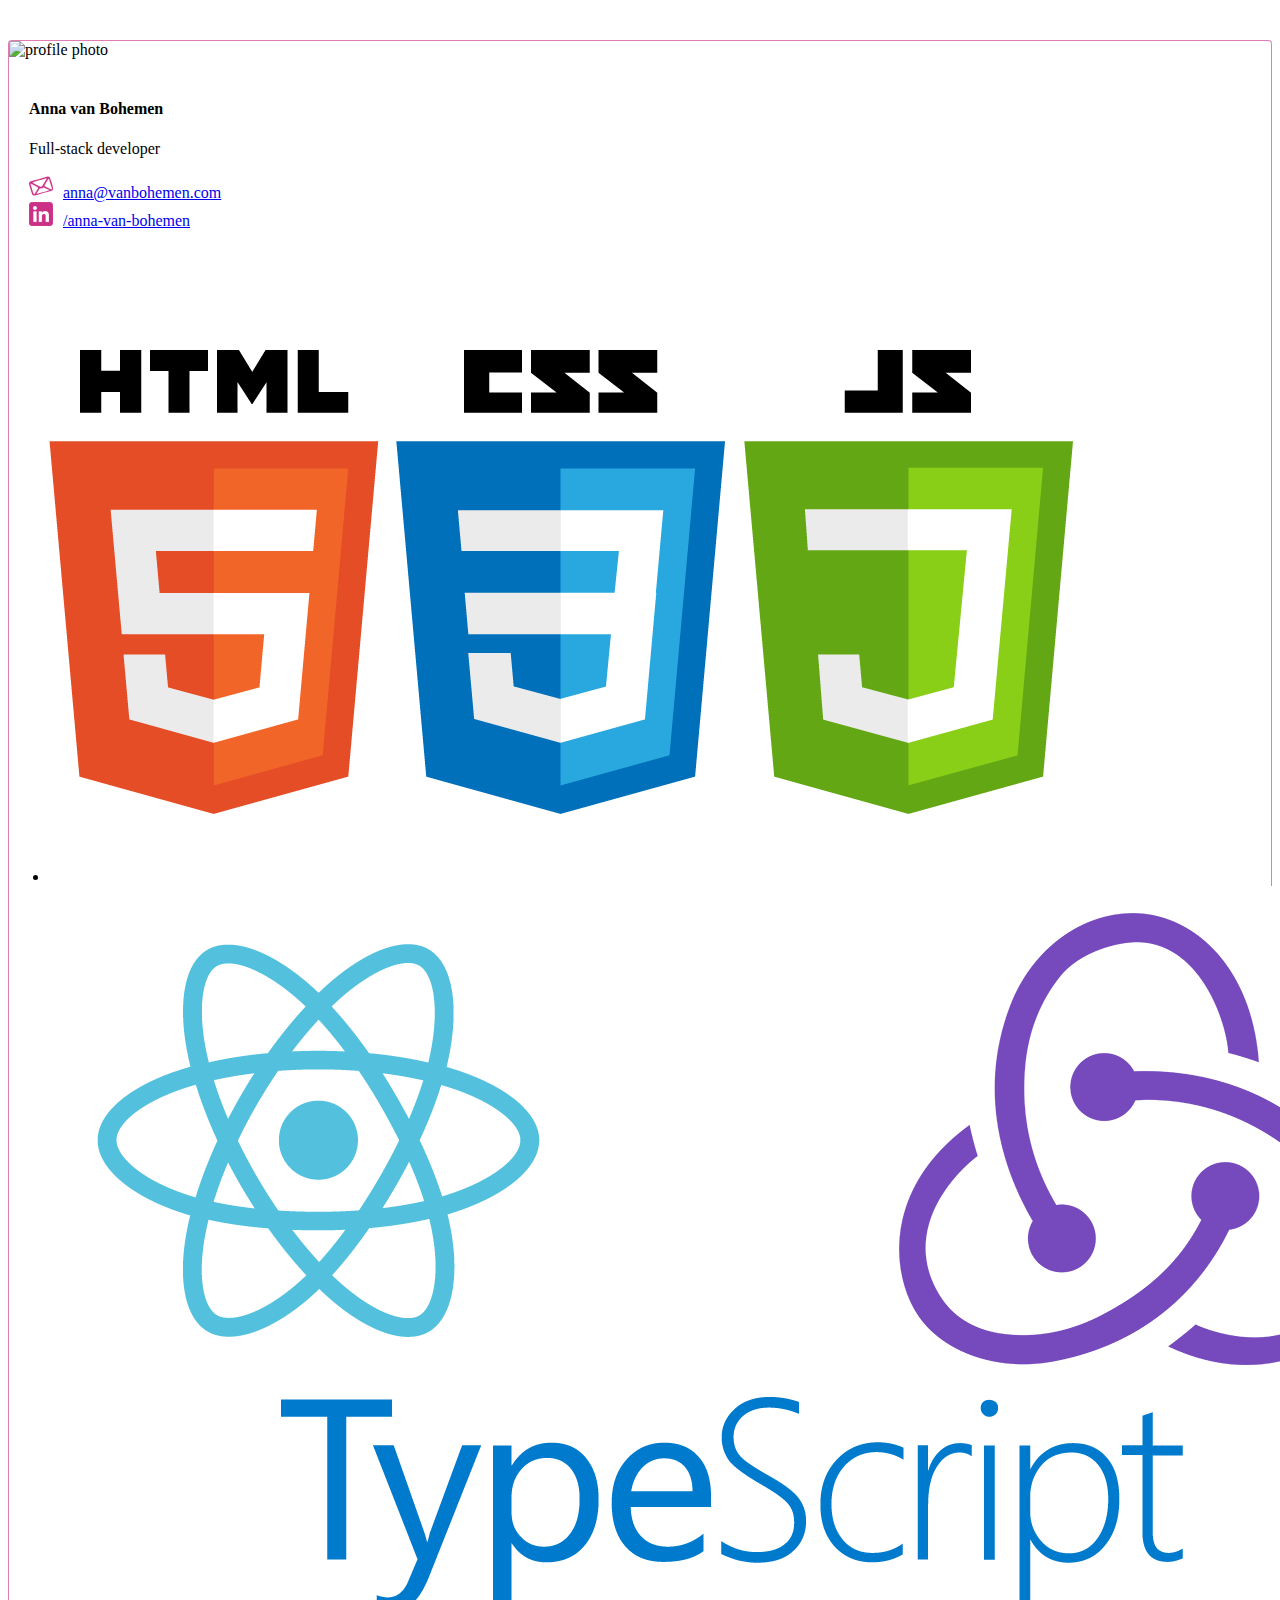
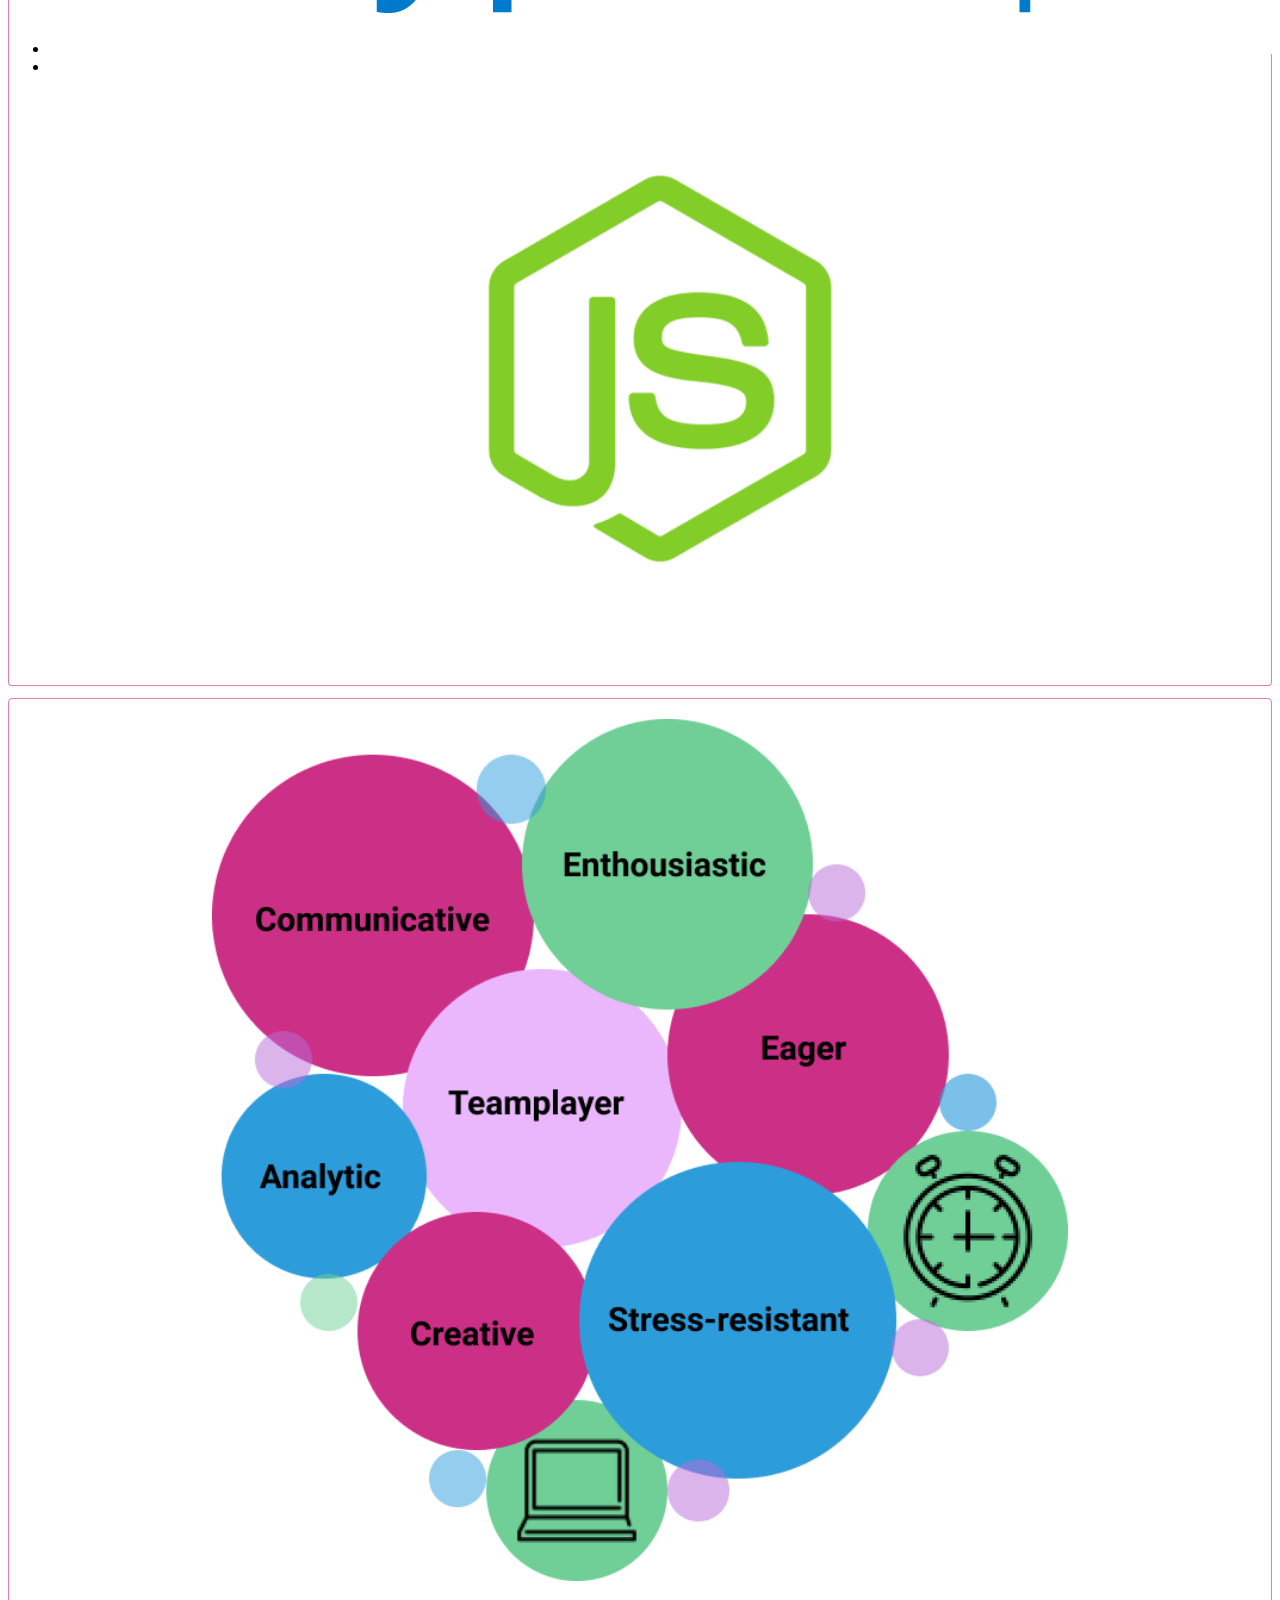
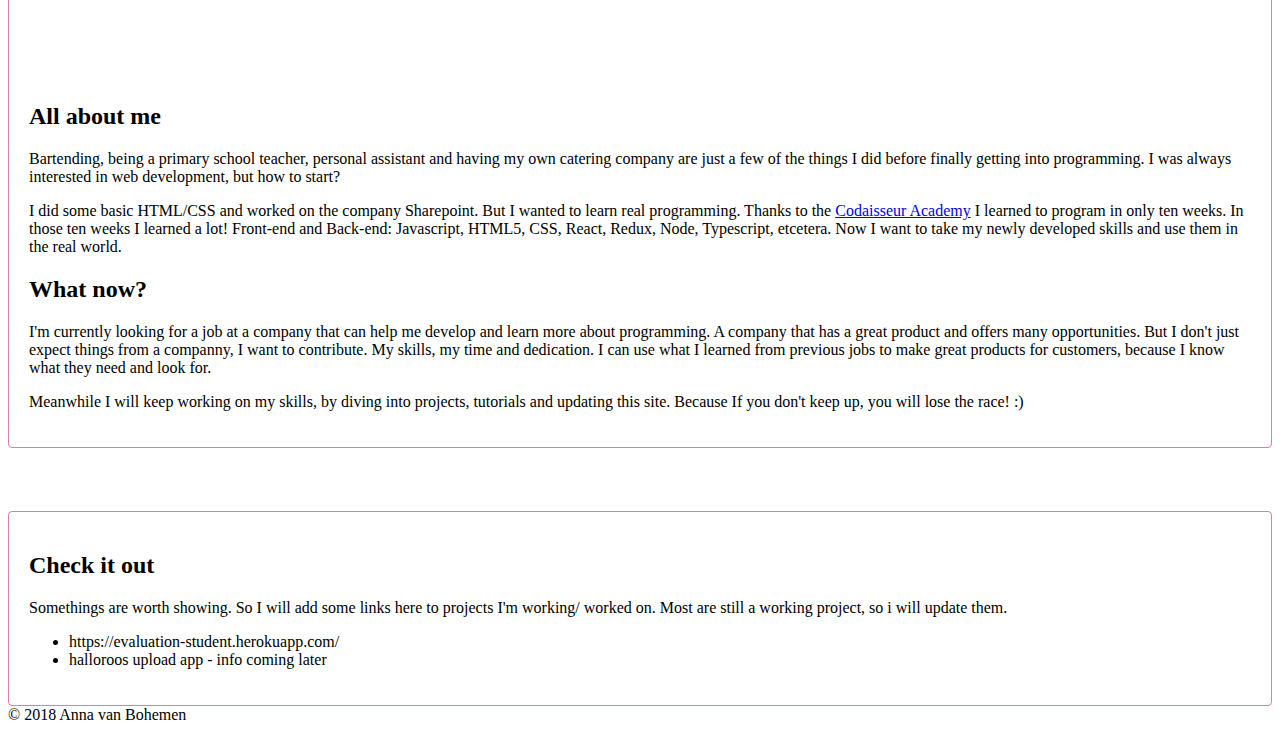
==== commit 4e3f7eff: "added projects" ====
--- a/index.html
+++ b/index.html
@@ -81,12 +81,14 @@
         </div>
         <div class="row2">
           <div class="card2">
-            <h2>Yet to come</h1>
+            <h2>Check it out</h1>
 
             <p>
+            Somethings are worth showing. So I will add some links here to projects I'm working/ worked on.
+            Most are still a working project, so i will update them.
             <ul>
-              <li>Projects I worked on</li>
-              <li>...</li>
+              <li>https://evaluation-student.herokuapp.com/</li>
+              <li>halloroos upload app - info coming later</li>
             </ul>
             </p>
           </div>
--- a/css/index.css
+++ b/css/index.css
@@ -9,7 +9,7 @@
     background-color: #fff;
     border-radius: .25rem;
     border: 1px solid rgba(204, 48, 134, 0.63);
-    word-wrap: normal;
+    /* word-wrap: normal; */
 }
 
 .card-story{
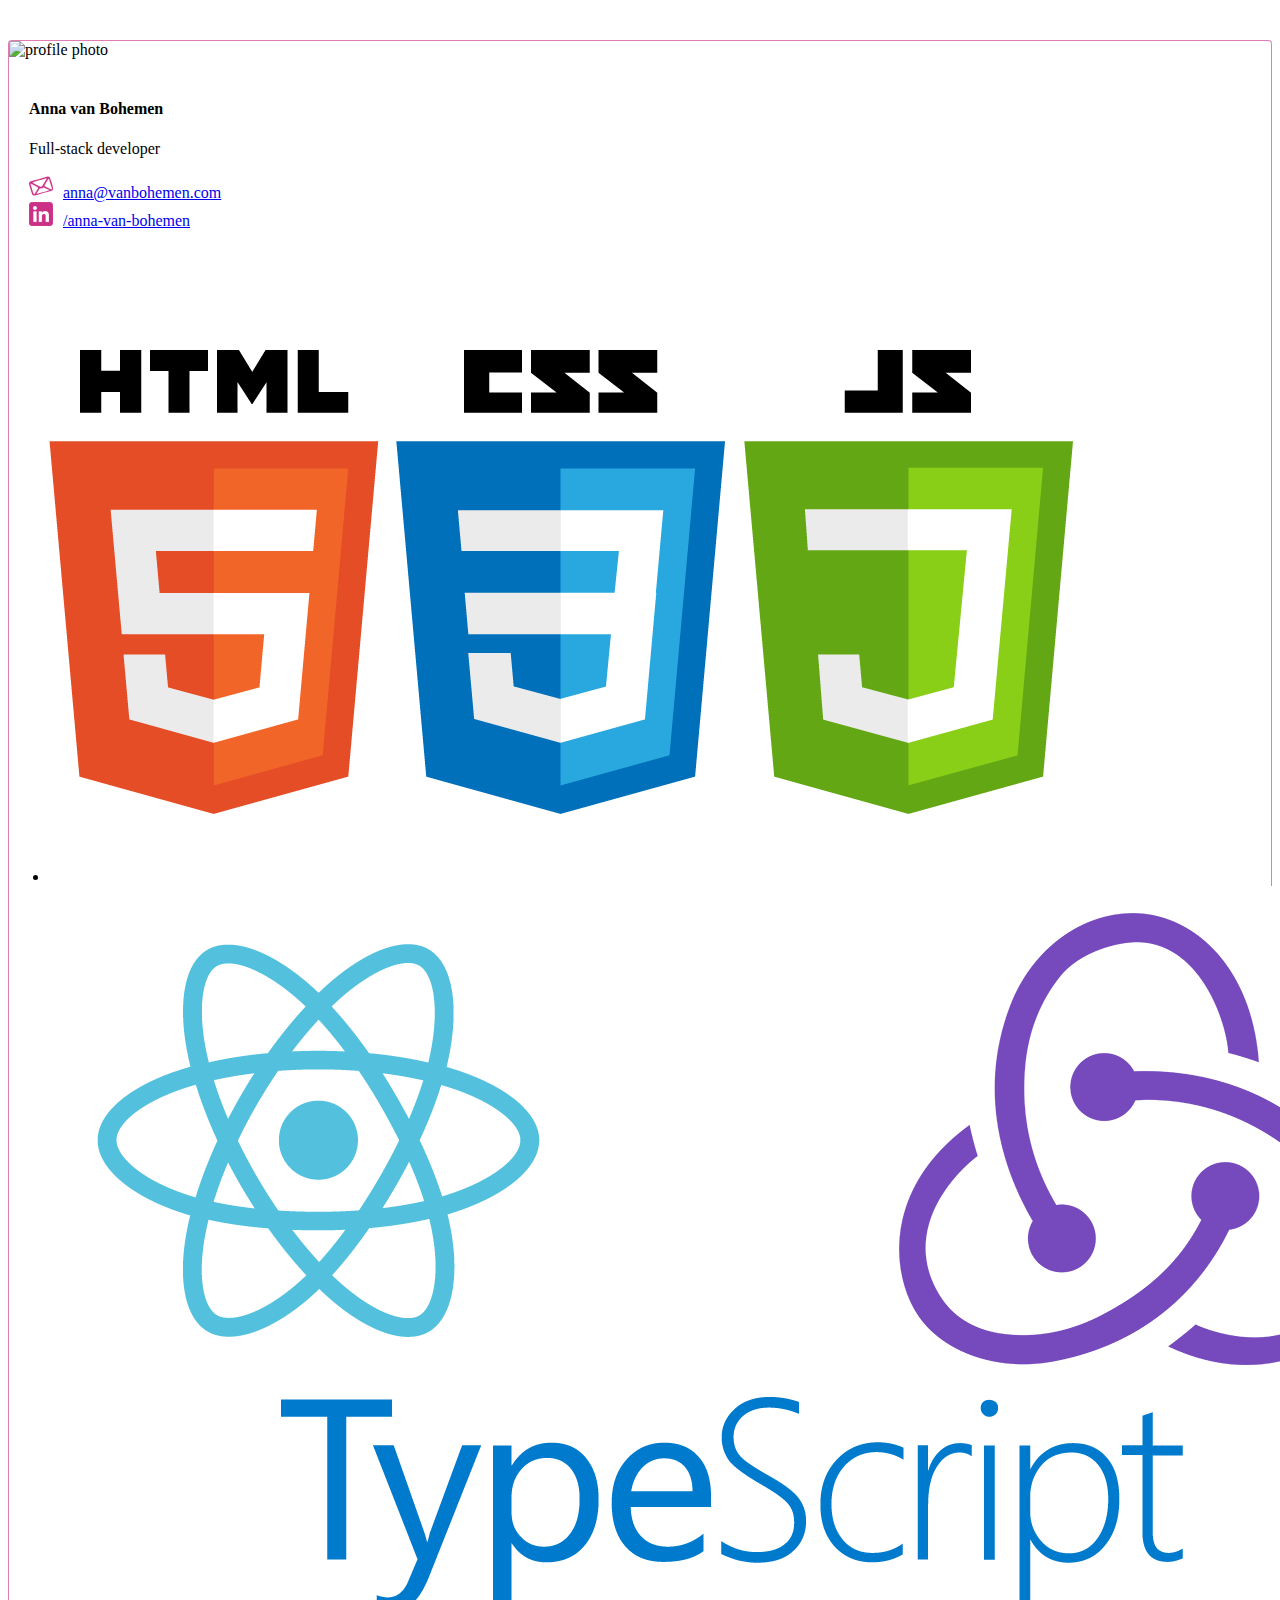
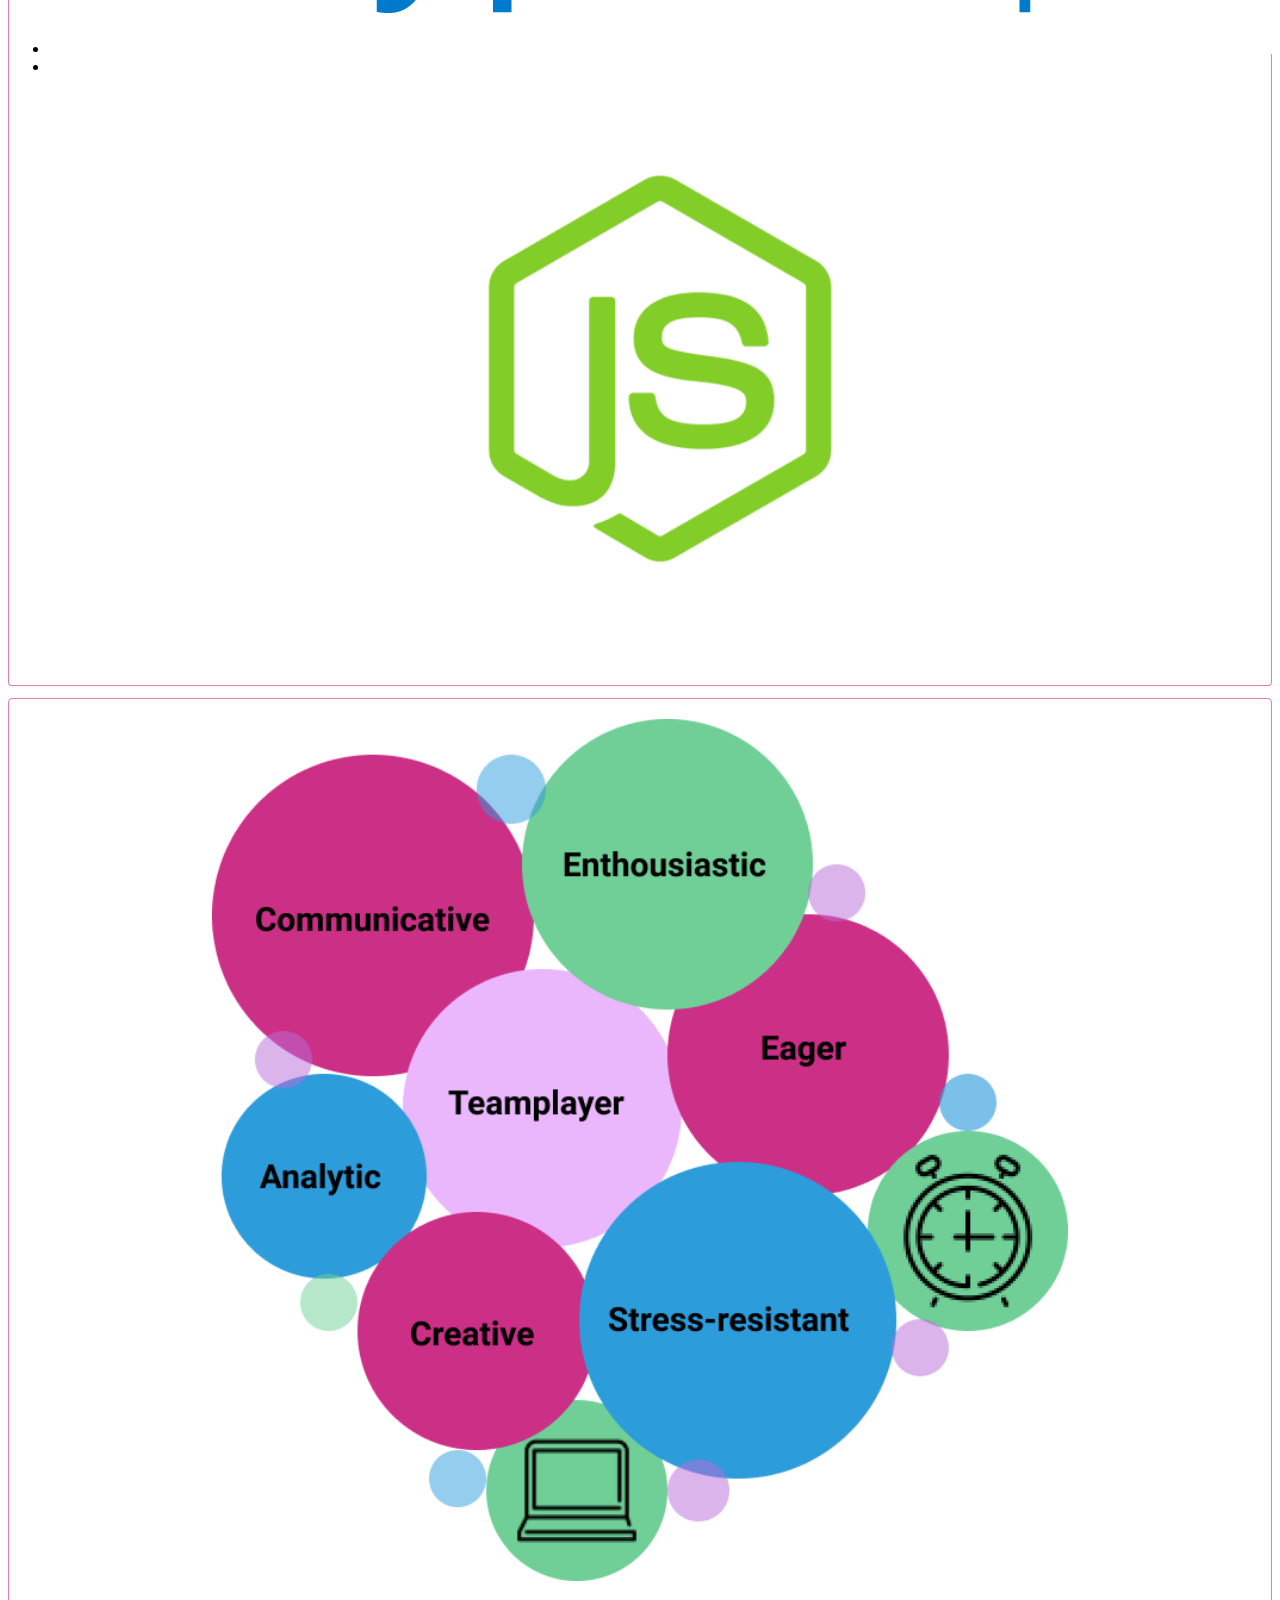
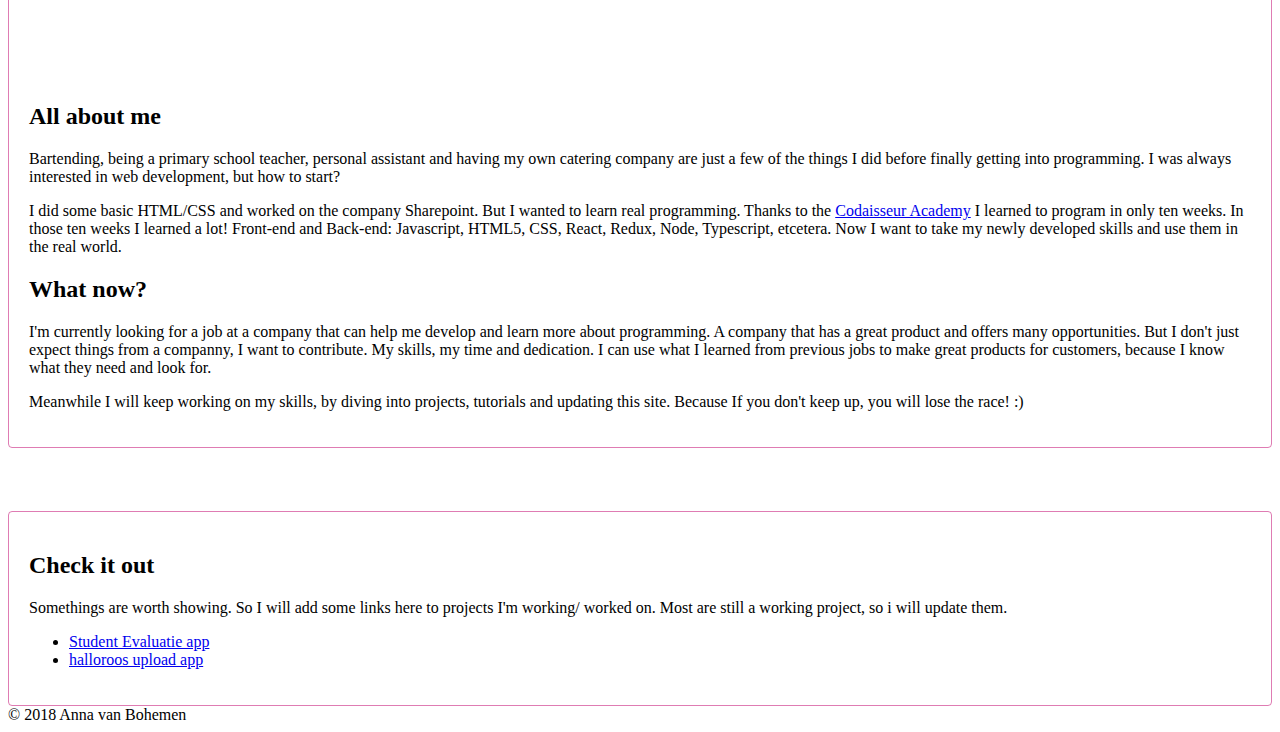
==== commit ace81ae8: "updated projects" ====
--- a/index.html
+++ b/index.html
@@ -87,8 +87,8 @@
             Somethings are worth showing. So I will add some links here to projects I'm working/ worked on.
             Most are still a working project, so i will update them.
             <ul>
-              <li>https://evaluation-student.herokuapp.com/</li>
-              <li>halloroos upload app - info coming later</li>
+              <li><a href="https://evaluation-student.herokuapp.com">Student Evaluatie app</a></li>
+              <li><a href="halloroos.html">halloroos upload app</a></li>
             </ul>
             </p>
           </div>
--- a/css/index.css
+++ b/css/index.css
@@ -46,4 +46,8 @@
     display: block;
     margin-left: auto;
     margin-right: auto;
+}
+
+.screenshots{
+    height: 30%;
 }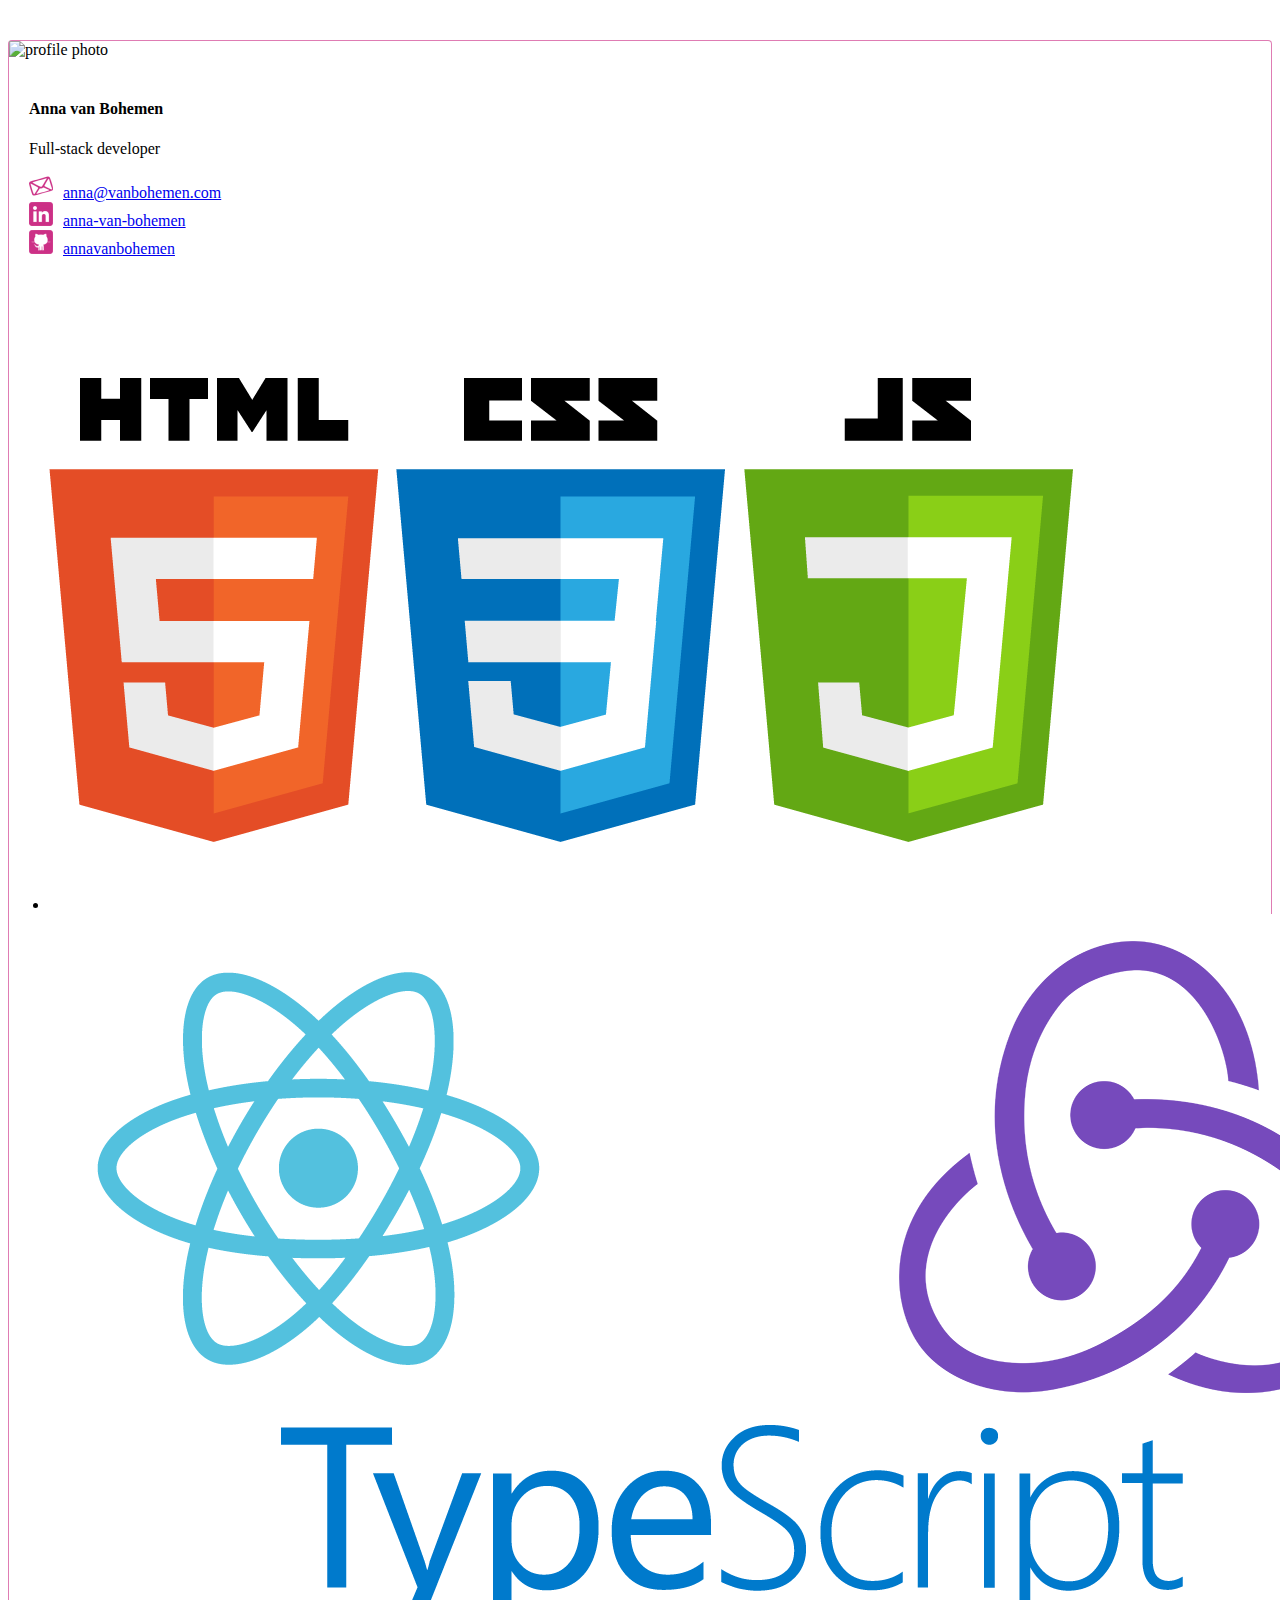
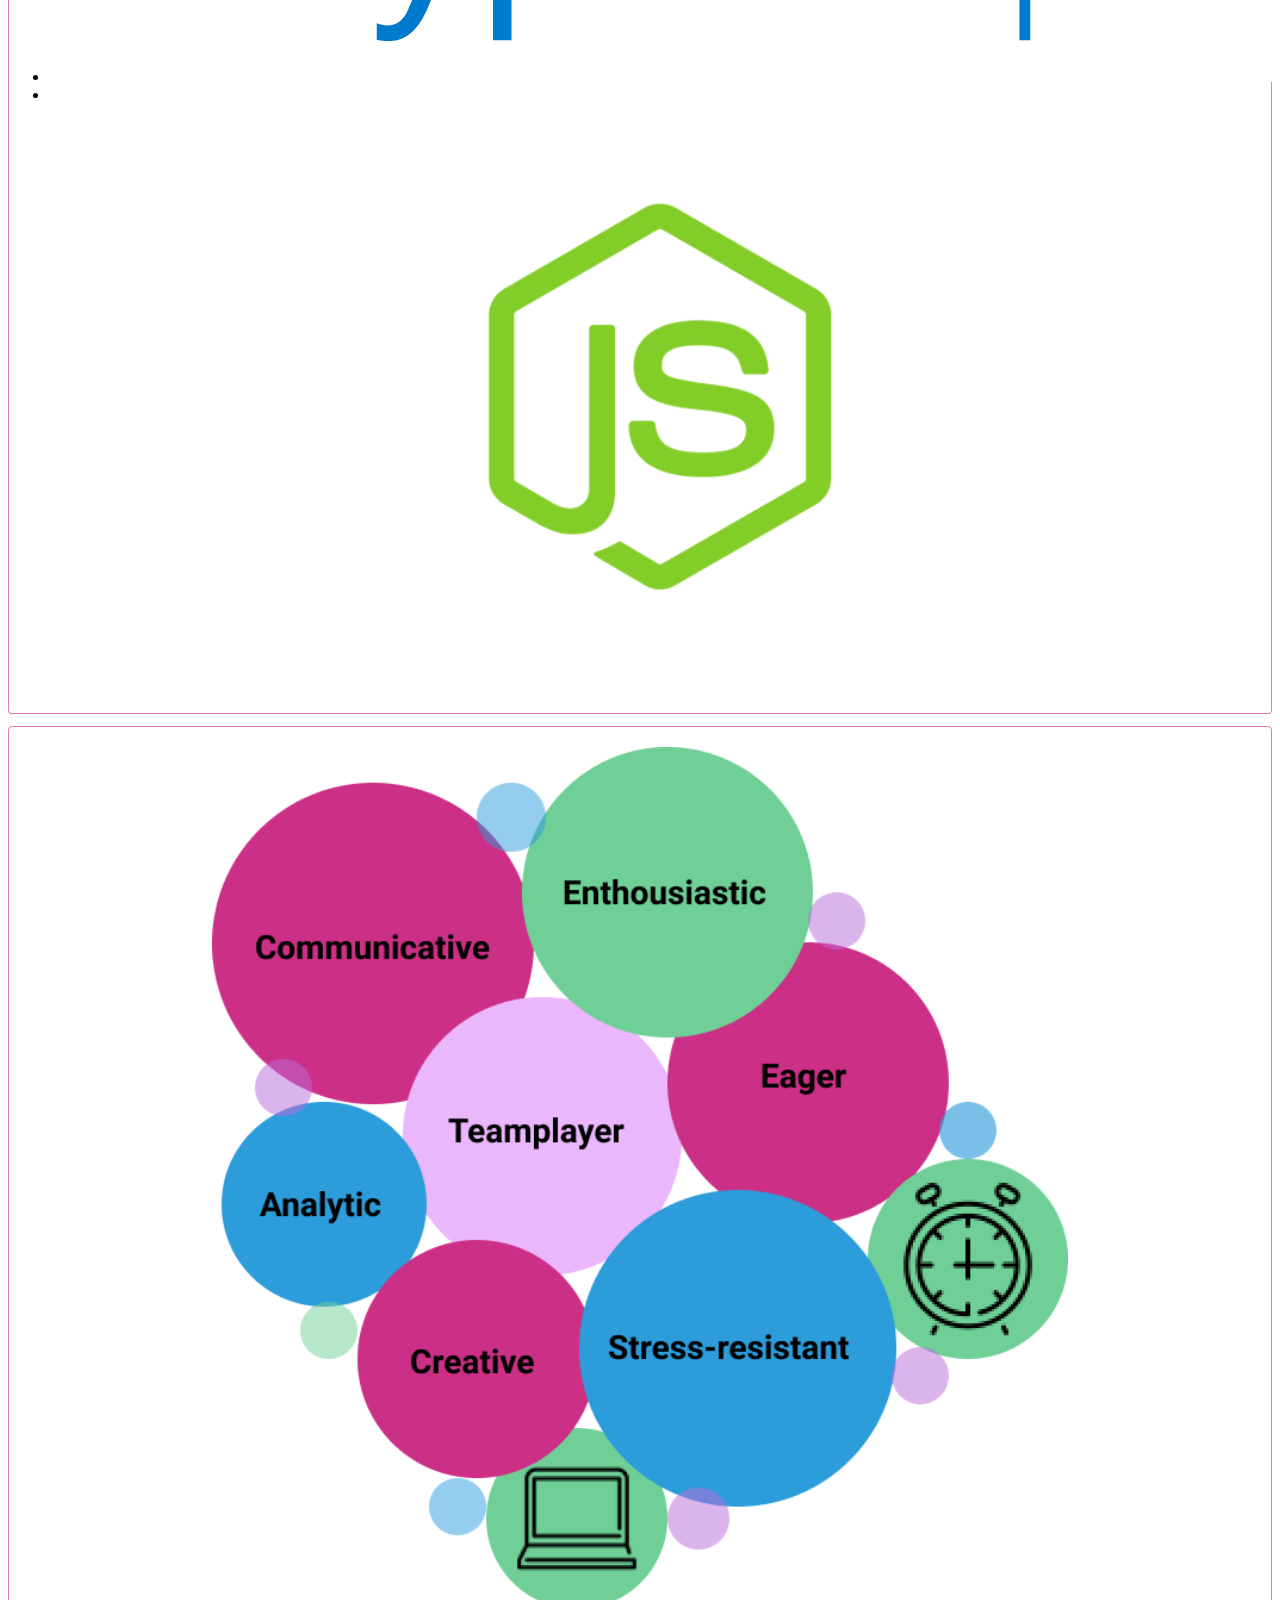
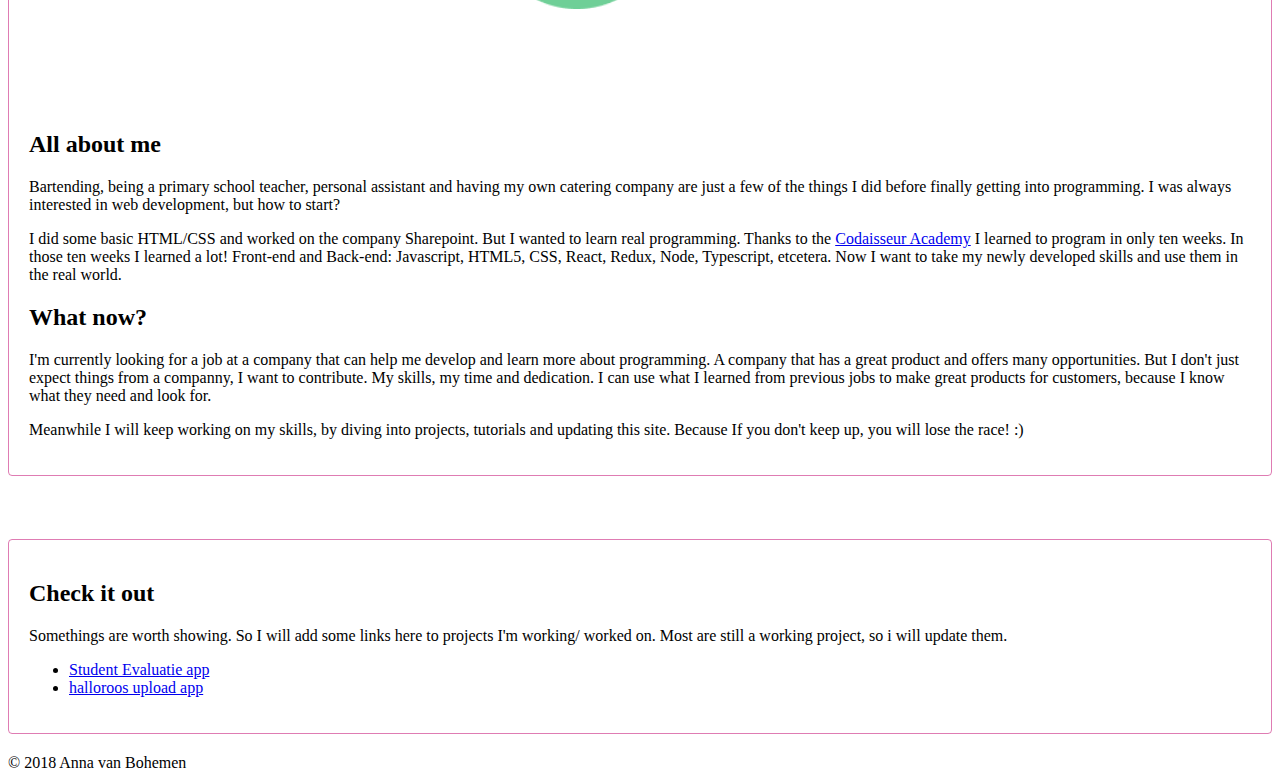
==== commit fd0ca9d4: "halloroospage" ====
--- a/index.html
+++ b/index.html
@@ -21,7 +21,8 @@
                 <p class="card-text">Full-stack developer </p>
                 <p>
                 <a href="mailto:anna@vanbohemen.com"><img src='img/email.ico' alt="email-icon">anna@vanbohemen.com</a> </br>
-                <a href="https://www.linkedin.com/in/anna-van-bohemen/"><img src='img/linkedin.ico' alt="linkedin-icon">/anna-van-bohemen</a>
+                <a href="https://www.linkedin.com/in/anna-van-bohemen/"><img src='img/linkedin.ico' alt="linkedin-icon">anna-van-bohemen</a> </br>
+                <a href="https://github.com/annavanbohemen"><img src='img/github-8-24.ico' alt="github-icon">annavanbohemen</a>
                 </p>
               </div>
               <ul class="list-group list-group-flush">
@@ -95,7 +96,7 @@
 
         </div>
       </header>
-      <section>
+      <section class="bottomSection">
         © 2018 Anna van Bohemen
       </section>
     </body>
--- a/css/index.css
+++ b/css/index.css
@@ -48,6 +48,6 @@
     margin-right: auto;
 }
 
-.screenshots{
-    height: 30%;
+.bottomSection{
+    padding-top: 20px;
 }